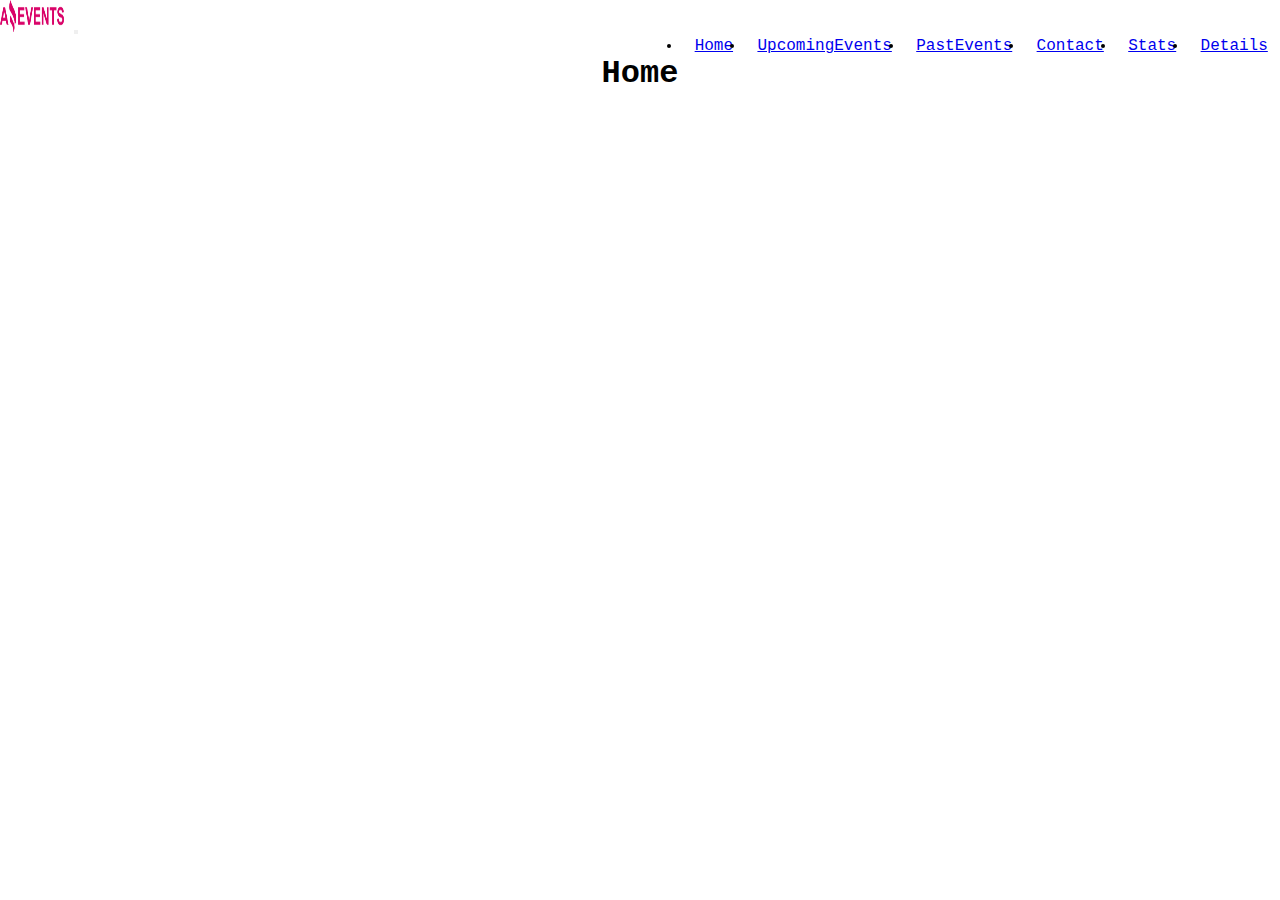
==== index.html @ 4511ca4f "first commit" ====
<!DOCTYPE html>
<html lang="en">
<head>
    <meta charset="UTF-8">
    <meta http-equiv="X-UA-Compatible" content="IE=edge">
    <meta name="viewport" content="width=device-width, initial-scale=1.0">
    <link href="https://cdn.jsdelivr.net/npm/bootstrap@5.2.3/dist/css/bootstrap.min.css" rel="stylesheet" integrity="sha384-rbsA2VBKQhggwzxH7pPCaAqO46MgnOM80zW1RWuH61DGLwZJEdK2Kadq2F9CUG65" crossorigin="anonymous">
    <link rel="stylesheet" href="./assets/Styles/style.css">
    <link rel="shortcut icon" href="./assets/Images/LogoAmazingEvents.png" type="image/x-icon">
    <title>Home</title>
</head>
<body>



<nav class="navbar navbar-expand-lg navbar-dark bg-dark" id="nav">
    <div class="container-fluid ms-1" >
      <a class="navbar-brand col-md-12 col-lg-4" href="#"><img id="logo" src="./assets/Images/LogoAmazingEvents.png" alt="logoAmazingEvents"></a>
      <button class="navbar-toggler" type="button" data-bs-toggle="collapse" data-bs-target="#navbarSupportedContent" aria-controls="navbarSupportedContent" aria-expanded="false" aria-label="Toggle navigation">
        <span class="navbar-toggler-icon"></span>
      </button>
      <div class="collapse navbar-collapse" id="navbarSupportedContent">
        <ul class="navbar-nav me-auto mb-2 mb-lg-0 col-lg-12">
          <li class="nav-item">
            <a class="nav-link active" aria-current="page" href="#">Home</a>
          </li>
          <li class="nav-item">
            <a class="nav-link" href="./UpcomingEvents.html">UpcomingEvents</a>
          </li>
          <li class="nav-item">
            <a class="nav-link" href="./PastEvents.html">PastEvents</a>
          </li>
          <li class="nav-item">
            <a class="nav-link" href="./Contact.html">Contact</a>
          </li>
          <li class="nav-item">
            <a class="nav-link" href="./Stats.html">Stats</a>
          </li>
          <li class="nav-item">
            <a class="nav-link" href="./Details.html">Details</a>
          </li>
        </ul>
      </div>
    </div>
  </nav>

<section>
    <h1>Home</h1>
</section>

<section>
  <form action="" method="get"></form>
</section>


    <script src="https://cdn.jsdelivr.net/npm/bootstrap@5.2.3/dist/js/bootstrap.bundle.min.js" integrity="sha384-kenU1KFdBIe4zVF0s0G1M5b4hcpxyD9F7jL+jjXkk+Q2h455rYXK/7HAuoJl+0I4" crossorigin="anonymous"></script>
</body>
</html>
---- assets/Styles/style.css ----
*{
    margin: 0;
    padding: 0;
    font-family:'Courier New', Courier, monospace;
}

#logo{
    width: 4rem;
    height: 2rem;
}

.navbar-nav{
    display: flex;
    justify-content: end !important;
}

ul a{
    margin: 0.7rem;
    border: 1px solid white;
}

h1{
    text-align: center;
}

#nav{
    border-bottom-left-radius: 0.4rem;
    border-bottom-right-radius: 0.4rem;
}
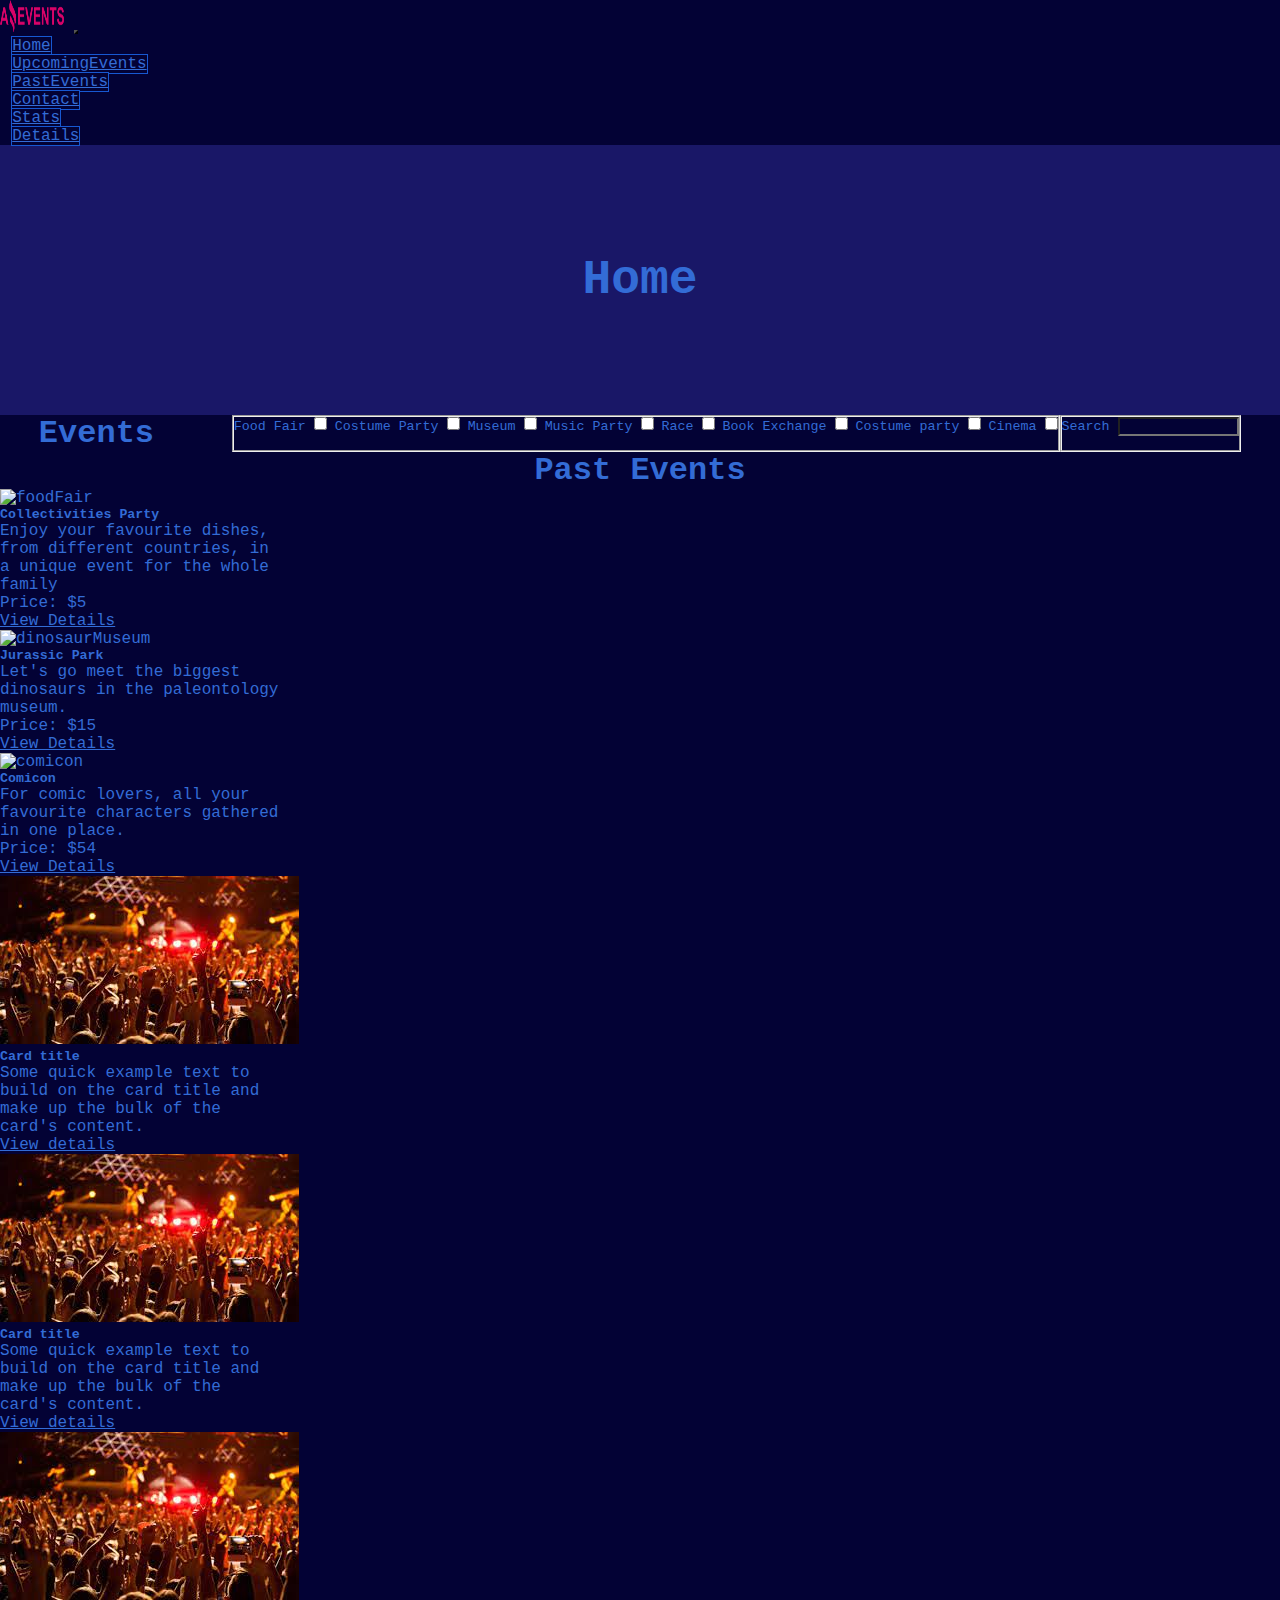
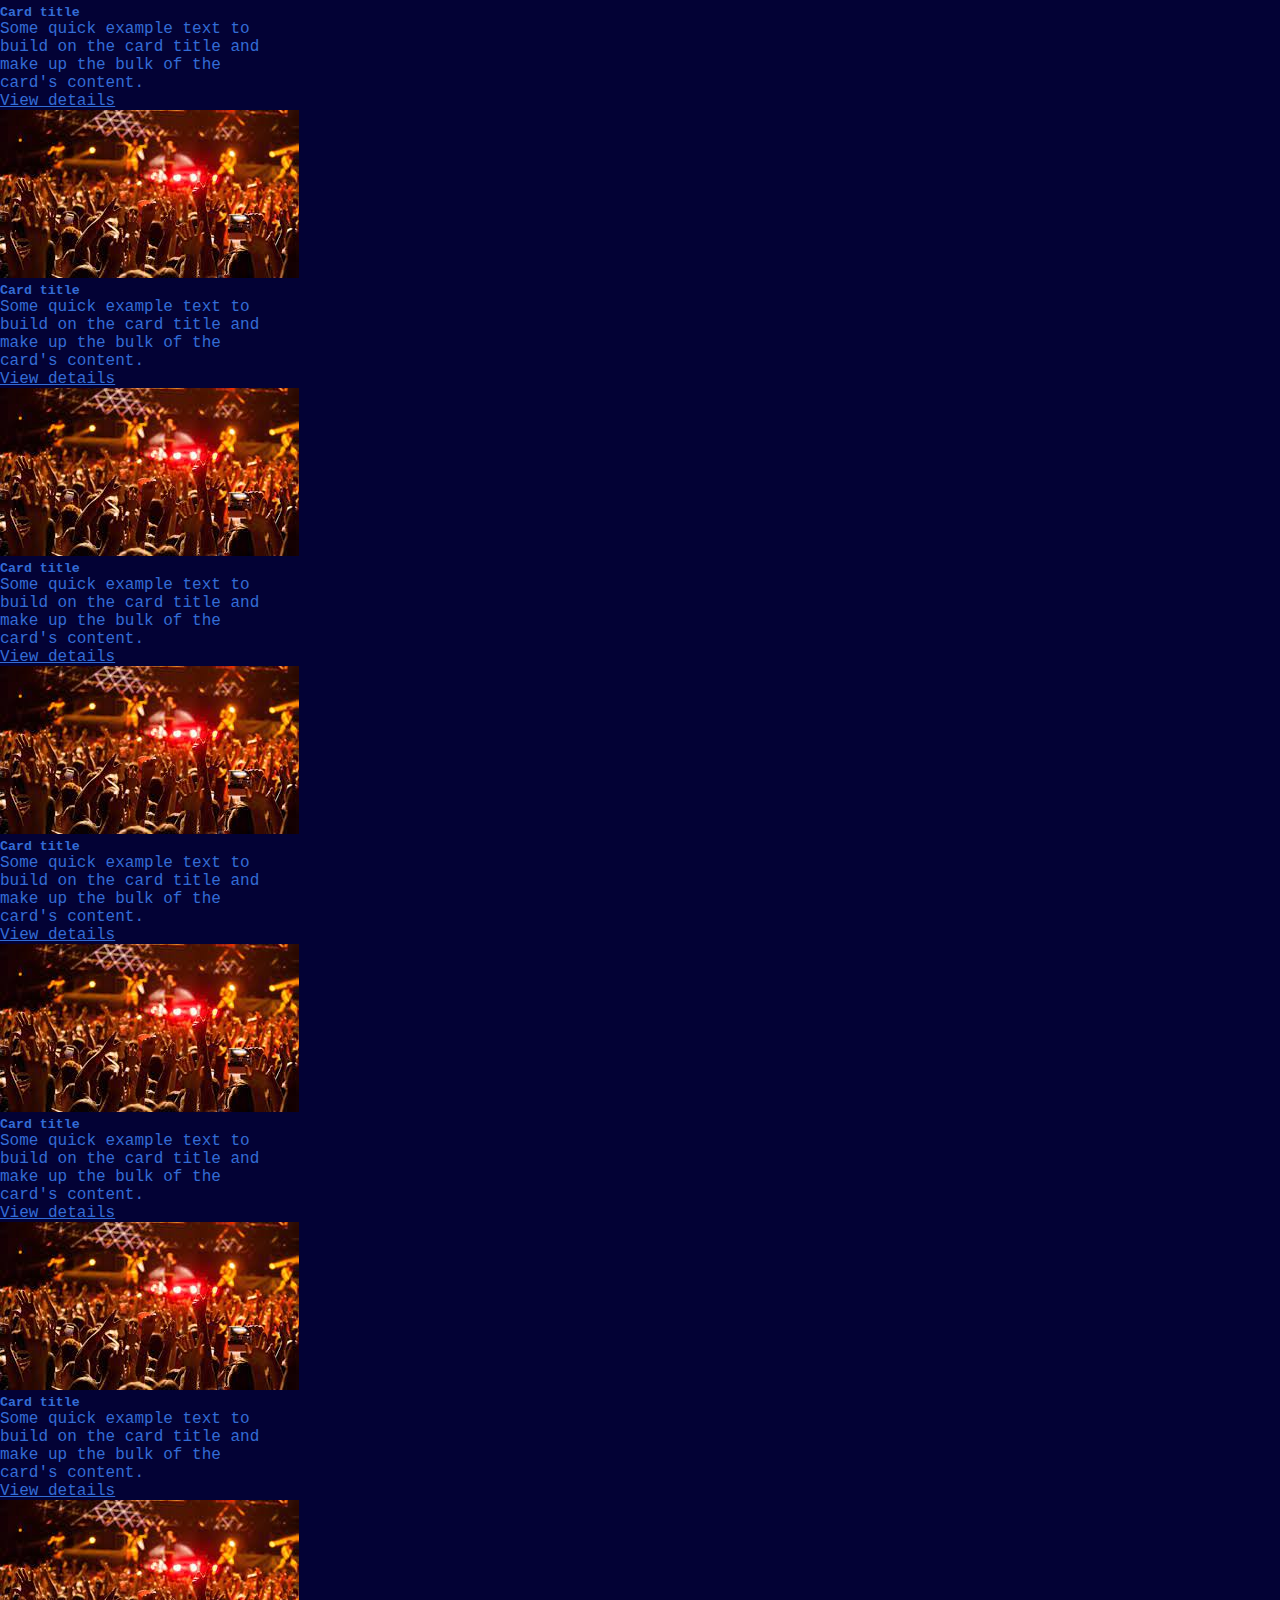
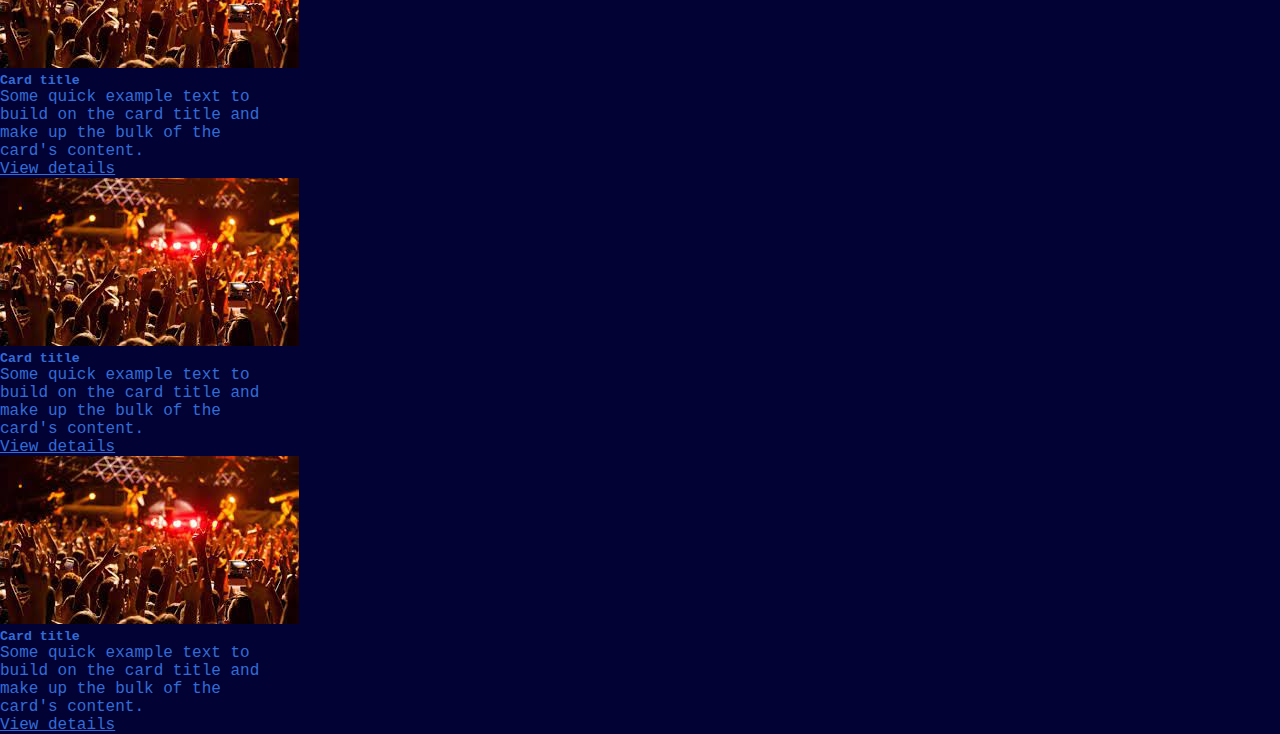
==== commit 71442dd7: "Home almost over" ====
--- a/index.html
+++ b/index.html
@@ -13,44 +13,220 @@
 
 
 
-<nav class="navbar navbar-expand-lg navbar-dark bg-dark" id="nav">
-    <div class="container-fluid ms-1" >
-      <a class="navbar-brand col-md-12 col-lg-4" href="#"><img id="logo" src="./assets/Images/LogoAmazingEvents.png" alt="logoAmazingEvents"></a>
+<nav class="navbar navbar-expand-lg navbar-dark">
+    <div class="container-fluid">
+      <a class="navbar-brand col-lg-3 col-xl-4" href="#"><img class="ms-5" id="logo" src="./assets/Images/LogoAmazingEvents.png" alt="logoAmazingEvents"></a>
       <button class="navbar-toggler" type="button" data-bs-toggle="collapse" data-bs-target="#navbarSupportedContent" aria-controls="navbarSupportedContent" aria-expanded="false" aria-label="Toggle navigation">
         <span class="navbar-toggler-icon"></span>
       </button>
-      <div class="collapse navbar-collapse" id="navbarSupportedContent">
+      <div class="collapse navbar-collapse ms-5" id="navbarSupportedContent">
         <ul class="navbar-nav me-auto mb-2 mb-lg-0 col-lg-12">
           <li class="nav-item">
-            <a class="nav-link active" aria-current="page" href="#">Home</a>
-          </li>
-          <li class="nav-item">
-            <a class="nav-link" href="./UpcomingEvents.html">UpcomingEvents</a>
-          </li>
-          <li class="nav-item">
-            <a class="nav-link" href="./PastEvents.html">PastEvents</a>
-          </li>
-          <li class="nav-item">
-            <a class="nav-link" href="./Contact.html">Contact</a>
-          </li>
-          <li class="nav-item">
-            <a class="nav-link" href="./Stats.html">Stats</a>
-          </li>
-          <li class="nav-item">
-            <a class="nav-link" href="./Details.html">Details</a>
+            <a class="nav-link active  text-primary" aria-current="page" href="#">Home</a>
+          </li>
+          <li class="nav-item">
+            <a class="nav-link text-primary" href="./UpcomingEvents.html">UpcomingEvents</a>
+          </li>
+          <li class="nav-item">
+            <a class="nav-link text-primary" href="./PastEvents.html">PastEvents</a>
+          </li>
+          <li class="nav-item">
+            <a class="nav-link text-primary" href="./Contact.html">Contact</a>
+          </li>
+          <li class="nav-item">
+            <a class="nav-link text-primary" href="./Stats.html">Stats</a>
+          </li>
+          <li class="nav-item">
+            <a class="nav-link text-primary" href="./Details.html">Details</a>
           </li>
         </ul>
       </div>
     </div>
   </nav>
 
+  <main>
 <section>
     <h1>Home</h1>
 </section>
 
-<section>
-  <form action="" method="get"></form>
+<article class="mt-4">
+  <h2>Events</h2>
+  <form class="mt-2" action="none" method="get">
+    <fieldset class="me-5">
+      <label >
+        Food Fair
+        <input class="border-primary" type="checkbox">
+      </label>
+    <label >
+      Costume Party
+      <input class="border-primary" type="checkbox">
+    </label>
+    <label >
+      Museum
+      <input class="border-primary" type="checkbox">
+    </label>
+    <label >
+      Music Party
+      <input class="border-primary" type="checkbox">
+    </label>
+    <label >
+      Race
+      <input class="border-primary" type="checkbox">
+    </label>
+    <label>
+      Book Exchange
+      <input class="border-primary" type="checkbox">
+    </label>
+    <label>
+      Costume party
+      <input class="border-primary" type="checkbox">
+    </label>
+    <label>
+      Cinema
+      <input class="border-primary" type="checkbox">
+    </label>
+  </fieldset>
+  <fieldset>
+    <label> Search
+      <input class="border-primary" type="search" id="search">
+    </label>
+  </fieldset>
+  </form>
+</article>
+
+<section class="mt-5">
+  <h2>Past Events</h2>
+  <div class="container-fluid d-flex mt-3 justify-content-around flex-wrap">
+  <div class="card bg-dark mt-2 border-primary" style="width: 18rem;">
+    <img src="https://i.postimg.cc/Fs03hQDt/Collectivities-Party.jpg" class="card-img-top" alt="foodFair">
+    <div class="card-body d-flex flex-column justify-content-end">
+      <h5 class="card-title">Collectivities Party</h5>
+      <p class="card-text">Enjoy your favourite dishes, from different countries, in a unique event for the whole family</p>
+      <p>Price: $5</p>
+      <a href="./PastEvents.html" class="btn btn-primary text-primary" id="button">View Details</a>
+    </div>
+  </div>
+  <div class="card bg-dark mt-2 border-primary" style="width: 18rem;">
+    <img src="https://i.postimg.cc/GmHRkbNV/Jurassic-Park.jpg" class="card-img-top" alt="dinosaurMuseum">
+    <div class="card-body d-flex flex-column justify-content-end">
+      <h5 class="card-title">Jurassic Park</h5>
+      <p class="card-text">Let's go meet the biggest dinosaurs in the paleontology museum.</p>
+      <p>Price: $15</p>
+      <a href="./PastEvents.html" class="btn btn-primary  text-primary" id="button">View Details</a>
+    </div>
+  </div>
+  <div class="card bg-dark mt-2 border-primary" style="width: 18rem;">
+    <img src="https://i.postimg.cc/KYD0jMf2/comicon.jpg" class="card-img-top" alt="comicon">
+    <div class="card-body d-flex flex-column justify-content-evenly">
+      <h5 class="card-title">Comicon</h5>
+      <p class="card-text">For comic lovers, all your favourite characters gathered in one place.</p>
+      <p>Price: $54</p>
+      <a href="#" class="btn btn-primary text-primary" id="button">View Details</a>
+    </div>
+  </div> 
+</div>
+
+<div class="container-fluid d-flex justify-content-around flex-wrap">
+  <div class="card bg-dark mt-2 border-primary d-flex flex-column justify-content-evenly" style="width: 18rem;">
+    <img src="./assets/Images/Concierto de musica1.jpg" class="card-img-top" alt="musicConcert">
+    <div class="card-body">
+      <h5 class="card-title">Card title</h5>
+      <p class="card-text">Some quick example text to build on the card title and make up the bulk of the card's content.</p>
+      <a href="#" class="btn btn-primary text-primary" id="button">View details</a>
+    </div>
+  </div>
+  <div class="card bg-dark mt-2 border-primary d-flex flex-column justify-content-evenly" style="width: 18rem;">
+    <img src="./assets/Images/Concierto de musica1.jpg" class="card-img-top" alt="musicConcert">
+    <div class="card-body">
+      <h5 class="card-title">Card title</h5>
+      <p class="card-text">Some quick example text to build on the card title and make up the bulk of the card's content.</p>
+      <a href="#" class="btn btn-primary text-primary" id="button">View details</a>
+    </div>
+  </div> 
+  <div class="card bg-dark mt-2 border-primary d-flex flex-column justify-content-evenly" style="width: 18rem;">
+    <img src="./assets/Images/Concierto de musica1.jpg" class="card-img-top" alt="musicConcert">
+    <div class="card-body">
+      <h5 class="card-title">Card title</h5>
+      <p class="card-text">Some quick example text to build on the card title and make up the bulk of the card's content.</p>
+      <a href="#" class="btn btn-primary text-primary" id="button">View details</a>
+    </div>
+  </div> 
+</div>
+
+<div class="container-fluid d-flex justify-content-around flex-wrap">
+  <div class="card bg-dark mt-2 border-primary d-flex flex-column justify-content-evenly" style="width: 18rem;">
+    <img src="./assets/Images/Concierto de musica1.jpg" class="card-img-top" alt="musicConcert">
+    <div class="card-body">
+      <h5 class="card-title">Card title</h5>
+      <p class="card-text">Some quick example text to build on the card title and make up the bulk of the card's content.</p>
+      <a href="#" class="btn btn-primary text-primary" id="button">View details</a>
+    </div>
+  </div>
+  <div class="card bg-dark mt-2 border-primary d-flex flex-column justify-content-evenly" style="width: 18rem;">
+    <img src="./assets/Images/Concierto de musica1.jpg" class="card-img-top" alt="musicConcert">
+    <div class="card-body">
+      <h5 class="card-title">Card title</h5>
+      <p class="card-text">Some quick example text to build on the card title and make up the bulk of the card's content.</p>
+      <a href="#" class="btn btn-primary text-primary" id="button">View details</a>
+    </div>
+  </div>
+  <div class="card bg-dark mt-2 border-primary d-flex flex-column justify-content-evenly" style="width: 18rem;">
+    <img src="./assets/Images/Concierto de musica1.jpg" class="card-img-top" alt="musicConcert">
+    <div class="card-body">
+      <h5 class="card-title">Card title</h5>
+      <p class="card-text">Some quick example text to build on the card title and make up the bulk of the card's content.</p>
+      <a href="#" class="btn btn-primary text-primary" id="button">View details</a>
+    </div>
+  </div> 
+</div>
+
+<div class="container-fluid d-flex justify-content-around flex-wrap">
+  <div class="card bg-dark mt-2 border-primary d-flex flex-column justify-content-evenly" style="width: 18rem;">
+    <img src="./assets/Images/Concierto de musica1.jpg" class="card-img-top" alt="musicConcert">
+    <div class="card-body">
+      <h5 class="card-title">Card title</h5>
+      <p class="card-text">Some quick example text to build on the card title and make up the bulk of the card's content.</p>
+      <a href="#" class="btn btn-primary text-primary" id="button">View details</a>
+    </div>
+  </div> 
+  <div class="card bg-dark mt-2 border-primary d-flex flex-column justify-content-evenly" style="width: 18rem;">
+    <img src="./assets/Images/Concierto de musica1.jpg" class="card-img-top" alt="musicConcert">
+    <div class="card-body">
+      <h5 class="card-title">Card title</h5>
+      <p class="card-text">Some quick example text to build on the card title and make up the bulk of the card's content.</p>
+      <a href="#" class="btn btn-primary text-primary" id="button">View details</a>
+    </div>
+  </div> 
+  <div class="card bg-dark mt-2 border-primary d-flex flex-column justify-content-evenly" style="width: 18rem;">
+    <img src="./assets/Images/Concierto de musica1.jpg" class="card-img-top" alt="musicConcert">
+    <div class="card-body">
+      <h5 class="card-title">Card title</h5>
+      <p class="card-text">Some quick example text to build on the card title and make up the bulk of the card's content.</p>
+      <a href="#" class="btn btn-primary text-primary" id="button">View details</a>
+    </div>
+  </div> 
+</div>
+
+<div class="container-fluid d-flex mt-3 justify-content-around flex-wrap">
+  <div class="card bg-dark mt-2 border-primary d-flex flex-column justify-content-evenly" style="width: 18rem;">
+    <img src="./assets/Images/Concierto de musica1.jpg" class="card-img-top" alt="musicConcert">
+    <div class="card-body">
+      <h5 class="card-title">Card title</h5>
+      <p class="card-text">Some quick example text to build on the card title and make up the bulk of the card's content.</p>
+      <a href="#" class="btn btn-primary text-primary" id="button">View details</a>
+    </div>
+  </div>
+  <div class="card bg-dark mt-2 border-primary d-flex flex-column justify-content-evenly" style="width: 18rem;">
+    <img src="./assets/Images/Concierto de musica1.jpg" class="card-img-top" alt="musicConcert">
+    <div class="card-body">
+      <h5 class="card-title">Card title</h5>
+      <p class="card-text">Some quick example text to build on the card title and make up the bulk of the card's content.</p>
+      <a href="#" class="btn btn-primary text-primary" id="button">View details</a>
+    </div>
+  </div> 
+</div>
 </section>
+</main>
 
 
     <script src="https://cdn.jsdelivr.net/npm/bootstrap@5.2.3/dist/js/bootstrap.bundle.min.js" integrity="sha384-kenU1KFdBIe4zVF0s0G1M5b4hcpxyD9F7jL+jjXkk+Q2h455rYXK/7HAuoJl+0I4" crossorigin="anonymous"></script>
--- a/assets/Styles/style.css
+++ b/assets/Styles/style.css
@@ -2,6 +2,8 @@
     margin: 0;
     padding: 0;
     font-family:'Courier New', Courier, monospace;
+    color: rgb(51, 108, 214);
+    background-color: #030235;
 }
 
 #logo{
@@ -9,21 +11,43 @@
     height: 2rem;
 }
 
-.navbar-nav{
-    display: flex;
-    justify-content: end !important;
-}
-
 ul a{
     margin: 0.7rem;
-    border: 1px solid white;
+    border: 1px solid rgb(23, 88, 210);
 }
 
 h1{
+    display: flex;
+    align-items: center;
+    justify-content: center;
+    background-color: #191767;
+    height: 30vh;
+    color: rgb(51, 108, 214);
+    font-size: 3rem;
+}
+
+h2{
+    font-size: 2rem;
     text-align: center;
 }
 
-#nav{
-    border-bottom-left-radius: 0.4rem;
-    border-bottom-right-radius: 0.4rem;
+#search{
+    width: 9.5vw;
+}
+
+form{
+    display: flex;
+    justify-content: center;
+    font-size:smaller;
+}
+
+article{
+    display: flex;
+    flex-direction: row;
+    flex-wrap: wrap;
+    justify-content: space-around;
+}
+
+#button{
+    background-color:#030235 ;
 }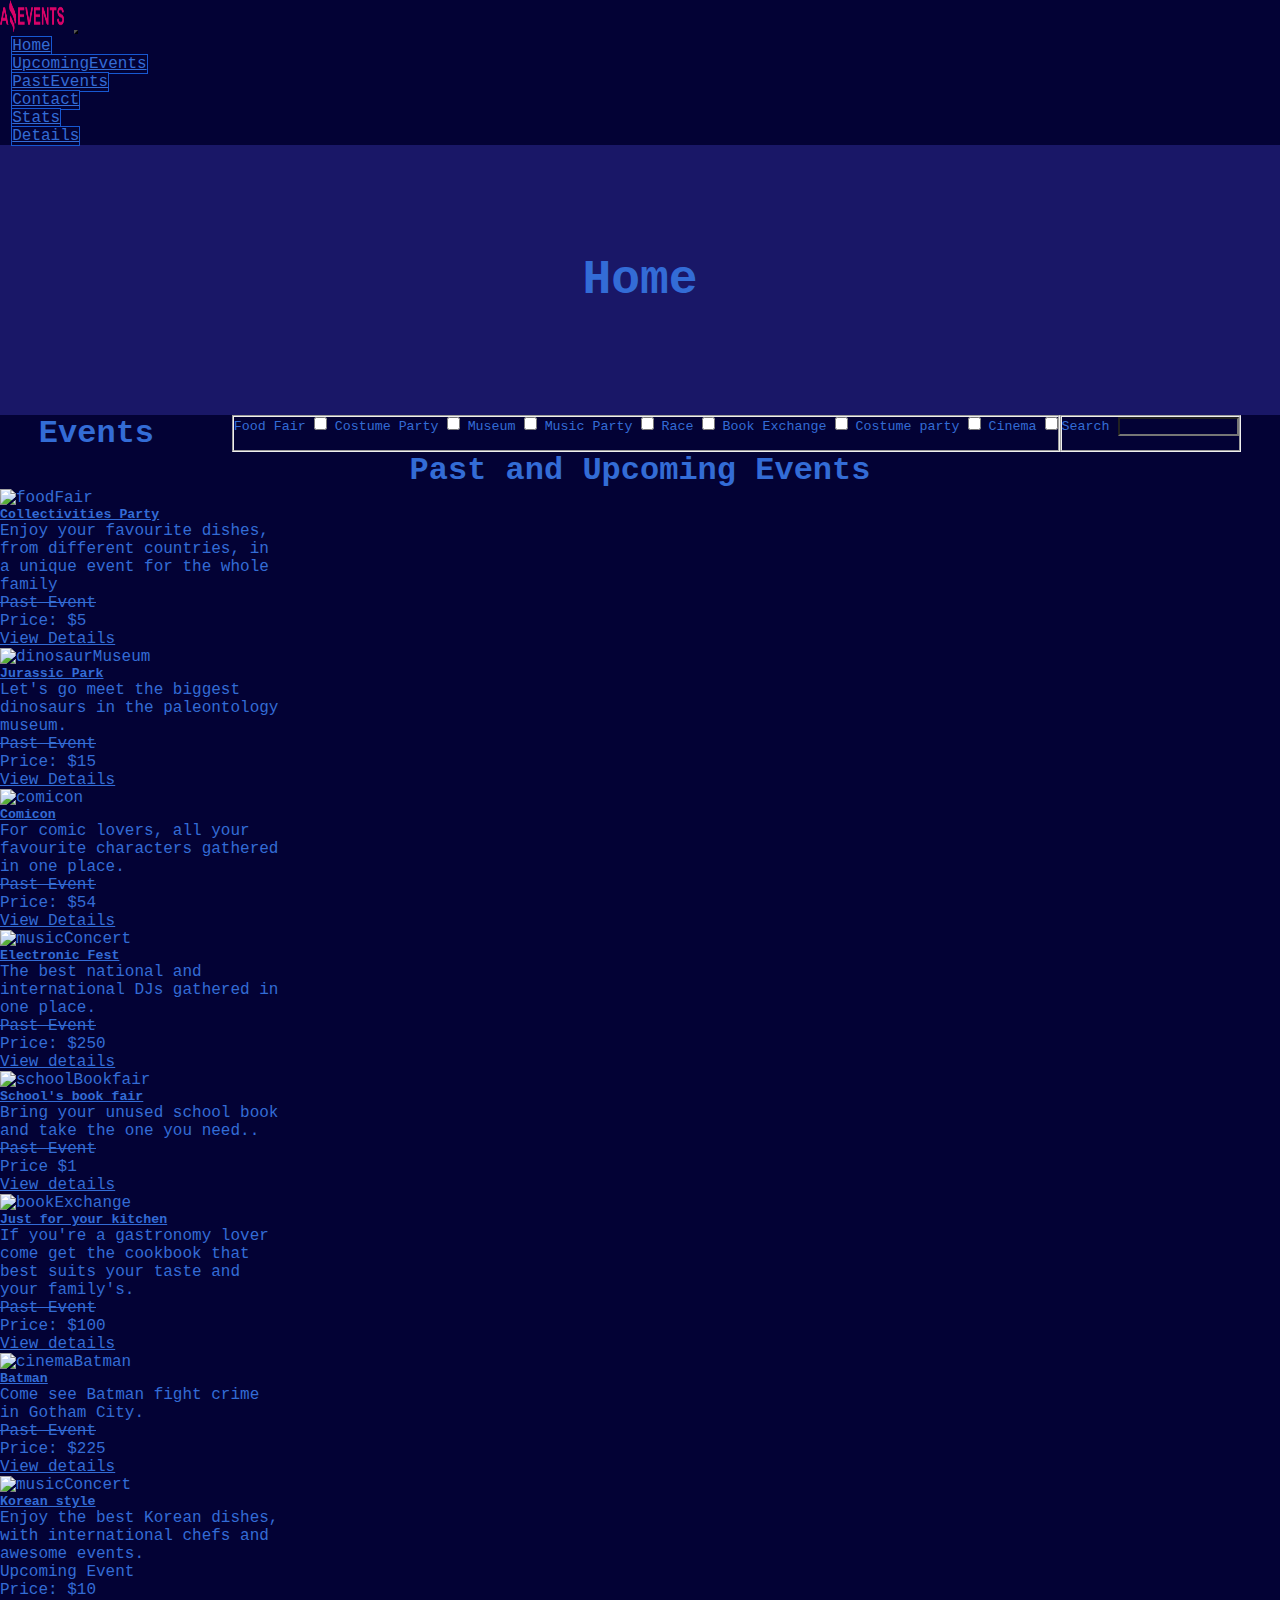
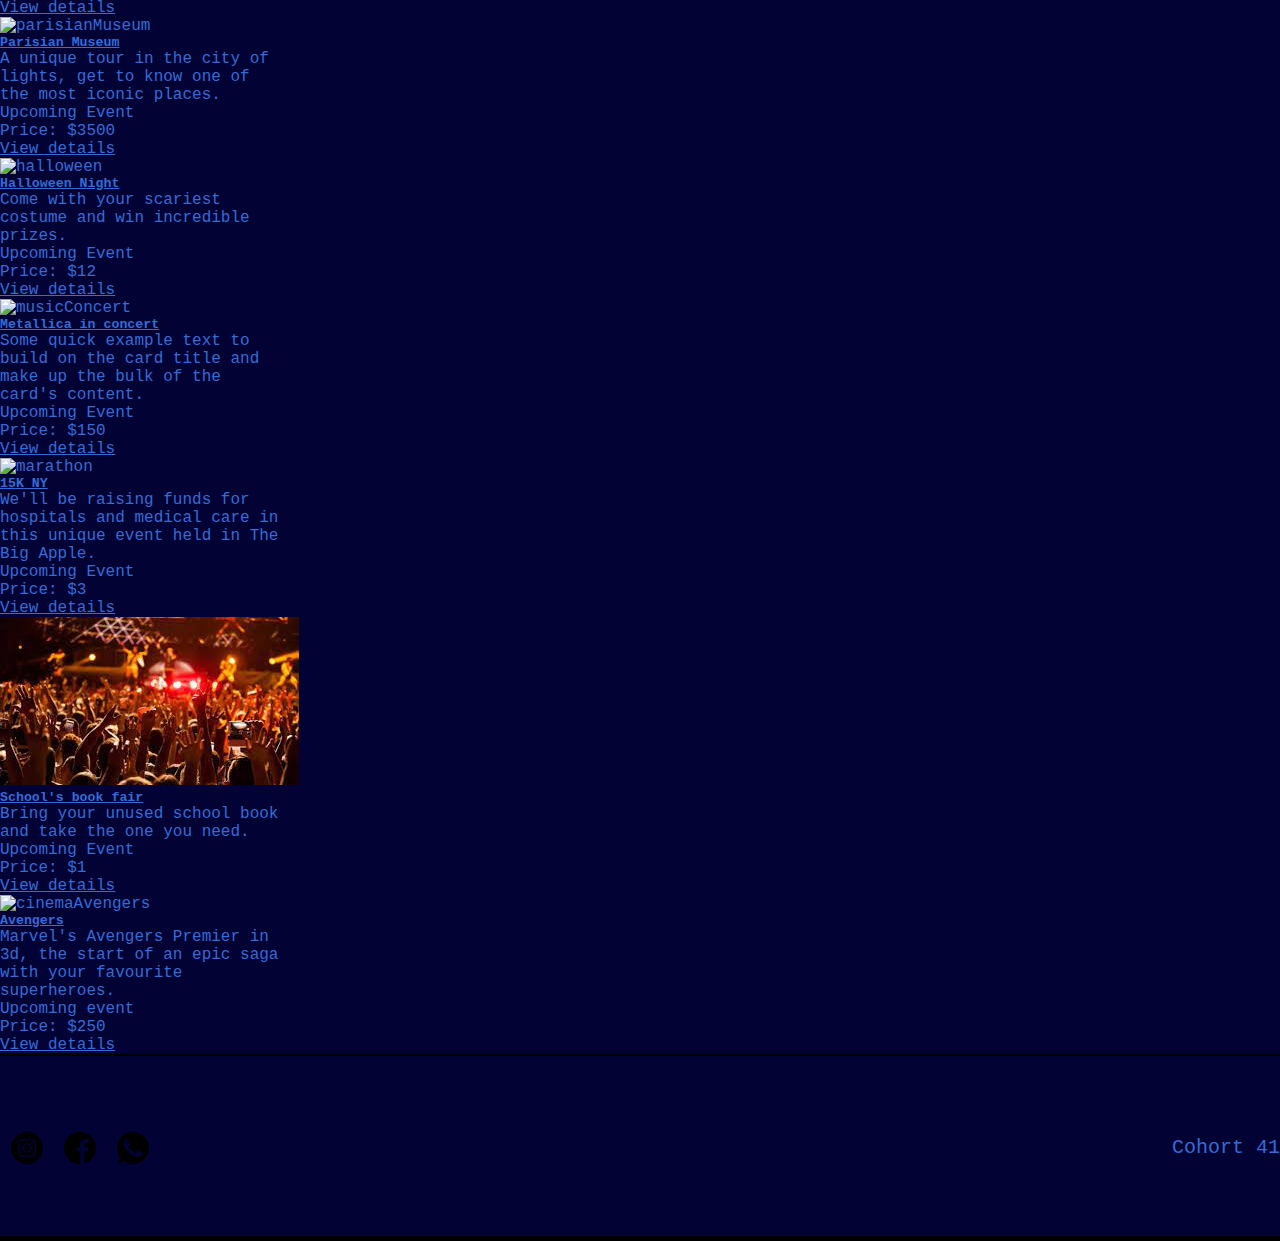
==== commit 9828d180: "home terminado" ====
--- a/index.html
+++ b/index.html
@@ -95,13 +95,14 @@
 </article>
 
 <section class="mt-5">
-  <h2>Past Events</h2>
+  <h2>Past and Upcoming Events</h2>
   <div class="container-fluid d-flex mt-3 justify-content-around flex-wrap">
   <div class="card bg-dark mt-2 border-primary" style="width: 18rem;">
     <img src="https://i.postimg.cc/Fs03hQDt/Collectivities-Party.jpg" class="card-img-top" alt="foodFair">
     <div class="card-body d-flex flex-column justify-content-end">
       <h5 class="card-title">Collectivities Party</h5>
       <p class="card-text">Enjoy your favourite dishes, from different countries, in a unique event for the whole family</p>
+      <p class="pastEvent">Past Event</p>
       <p>Price: $5</p>
       <a href="./PastEvents.html" class="btn btn-primary text-primary" id="button">View Details</a>
     </div>
@@ -111,6 +112,7 @@
     <div class="card-body d-flex flex-column justify-content-end">
       <h5 class="card-title">Jurassic Park</h5>
       <p class="card-text">Let's go meet the biggest dinosaurs in the paleontology museum.</p>
+      <p class="pastEvent">Past Event</p>
       <p>Price: $15</p>
       <a href="./PastEvents.html" class="btn btn-primary  text-primary" id="button">View Details</a>
     </div>
@@ -120,113 +122,149 @@
     <div class="card-body d-flex flex-column justify-content-evenly">
       <h5 class="card-title">Comicon</h5>
       <p class="card-text">For comic lovers, all your favourite characters gathered in one place.</p>
+      <p class="pastEvent">Past Event</p>
       <p>Price: $54</p>
-      <a href="#" class="btn btn-primary text-primary" id="button">View Details</a>
-    </div>
-  </div> 
-</div>
-
-<div class="container-fluid d-flex justify-content-around flex-wrap">
-  <div class="card bg-dark mt-2 border-primary d-flex flex-column justify-content-evenly" style="width: 18rem;">
+      <a href="./PastEvents.html" class="btn btn-primary text-primary" id="button">View Details</a>
+    </div>
+  </div> 
+</div>
+
+<div class="container-fluid mt-3 d-flex justify-content-around flex-wrap">
+  <div class="card bg-dark mt-2 border-primary d-flex flex-column justify-content-evenly" style="width: 18rem;">
+    <img src="https://i.postimg.cc/KvsSK8cj/Electronic-Fest.jpg" class="card-img-top" alt="musicConcert">
+    <div class="card-body">
+      <h5 class="card-title">Electronic Fest</h5>
+      <p class="card-text">The best national and international DJs gathered in one place.</p>
+      <p class="pastEvent">Past Event</p>
+      <p>Price: $250</p>
+      <a href="./PastEvents.html" class="btn btn-primary text-primary" id="button">View details</a>
+    </div>
+  </div>
+  <div class="card bg-dark mt-2 border-primary d-flex flex-column justify-content-evenly" style="width: 18rem;">
+    <img src="https://i.postimg.cc/Sst763n6/book1.jpg" class="card-img-top" alt="schoolBookfair">
+    <div class="card-body">
+      <h5 class="card-title">School's book fair</h5>
+      <p class="card-text">Bring your unused school book and take the one you need..</p>
+      <p class="pastEvent">Past Event</p>
+      <p>Price $1</p>
+      <a href="./PastEvents.html" class="btn btn-primary text-primary" id="button">View details</a>
+    </div>
+  </div> 
+  <div class="card bg-dark mt-2 border-primary d-flex flex-column justify-content-evenly" style="width: 18rem;">
+    <img src="https://i.postimg.cc/05FhxHVK/book4.jpg" class="card-img-top" alt="bookExchange">
+    <div class="card-body">
+      <h5 class="card-title">Just for your kitchen</h5>
+      <p class="card-text">If you're a gastronomy lover come get the cookbook that best suits your taste and your family's.</p>
+      <p class="pastEvent">Past Event</p>
+      <p>Price: $100</p>
+      <a href="./PastEvents.html" class="btn btn-primary text-primary" id="button">View details</a>
+    </div>
+  </div> 
+</div>
+
+<div class="container-fluid d-flex mt-3 justify-content-around flex-wrap">
+  <div class="card bg-dark mt-2 border-primary d-flex flex-column justify-content-evenly" style="width: 18rem;">
+    <img src="https://i.postimg.cc/vH52y81C/cinema4.jpg" class="card-img-top" alt="cinemaBatman">
+    <div class="card-body">
+      <h5 class="card-title">Batman</h5>
+      <p class="card-text">Come see Batman fight crime in Gotham City.</p>
+      <p class="pastEvent">Past Event</p>
+      <p>
+        Price: $225
+      </p>
+      <a href="./PastEvents.html" class="btn btn-primary text-primary" id="button">View details</a>
+    </div>
+  </div>
+  <div class="card bg-dark mt-2 border-primary d-flex flex-column justify-content-evenly" style="width: 18rem;">
+    <img src="https://i.postimg.cc/ZmD3Xf57/Korean-style.jpg" class="card-img-top" alt="musicConcert">
+    <div class="card-body">
+      <h5 class="card-title">Korean style</h5>
+      <p class="card-text">Enjoy the best Korean dishes, with international chefs and awesome events.</p>
+      <p class="upcomingEvent">Upcoming Event</p>
+      <p>Price: $10</p>
+      <a href="./UpcomingEvents.html" class="btn btn-primary text-primary" id="button">View details</a>
+    </div>
+  </div>
+  <div class="card bg-dark mt-2 border-primary d-flex flex-column justify-content-evenly" style="width: 18rem;">
+    <img src="https://i.postimg.cc/c4C2zXm8/Parisian-Museum.jpg" class="card-img-top" alt="parisianMuseum">
+    <div class="card-body">
+      <h5 class="card-title">Parisian Museum</h5>
+      <p class="card-text">A unique tour in the city of lights, get to know one of the most iconic places.</p>
+      <p class="upcomingEvent">Upcoming Event</p>
+      <p>Price: $3500</p>
+      <a href="./UpcomingEvents.html" class="btn btn-primary text-primary" id="button">View details</a>
+    </div>
+  </div> 
+</div>
+
+<div class="container-fluid mt-3 d-flex justify-content-around flex-wrap">
+  <div class="card bg-dark mt-2 border-primary d-flex flex-column justify-content-evenly" style="width: 18rem;">
+    <img src="https://i.postimg.cc/RZ9fH4Pr/halloween.jpg" class="card-img-top" alt="halloween">
+    <div class="card-body">
+      <h5 class="card-title">Halloween Night</h5>
+      <p class="card-text">Come with your scariest costume and win incredible prizes.</p>
+      <p class="upcomingEvent">Upcoming Event</p>
+      <p>Price: $12</p>
+      <a href="./UpcomingEvents.html" class="btn btn-primary text-primary" id="button">View details</a>
+    </div>
+  </div> 
+  <div class="card bg-dark mt-2 border-primary d-flex flex-column justify-content-evenly" style="width: 18rem;">
+    <img src="https://i.postimg.cc/PrMJ0ZMc/Metallica-in-concert.jpg" class="metallica" alt="musicConcert">
+    <div class="card-body">
+      <h5 class="card-title">Metallica in concert</h5>
+      <p class="card-text">Some quick example text to build on the card title and make up the bulk of the card's content.</p>
+      <p class="upcomingEvent">Upcoming Event</p>
+      <p>Price: $150</p>
+      <a href="./UpcomingEvents.html" class="btn btn-primary text-primary" id="button">View details</a>
+    </div>
+  </div> 
+  <div class="card bg-dark mt-2 border-primary d-flex flex-column justify-content-evenly" style="width: 18rem;">
+    <img src="https://i.postimg.cc/zv67r65z/15kny.jpg" class="card-img-top" alt="marathon">
+    <div class="card-body">
+      <h5 class="card-title">15K NY</h5>
+      <p class="card-text">We'll be raising funds for hospitals and medical care in this unique event held in The Big Apple.</p>
+      <p class="upcomingEvent">Upcoming Event</p>
+      <p>Price: $3</p>
+      <a href="./UpcomingEvents.html" class="btn btn-primary text-primary" id="button">View details</a>
+    </div>
+  </div> 
+</div>
+
+<div class="container-fluid d-flex mt-3 justify-content-around flex-wrap">
+  <div class="card bg-dark mt-2 mb-5 border-primary d-flex flex-column justify-content-evenly" style="width: 18rem;">
     <img src="./assets/Images/Concierto de musica1.jpg" class="card-img-top" alt="musicConcert">
     <div class="card-body">
-      <h5 class="card-title">Card title</h5>
-      <p class="card-text">Some quick example text to build on the card title and make up the bulk of the card's content.</p>
-      <a href="#" class="btn btn-primary text-primary" id="button">View details</a>
-    </div>
-  </div>
-  <div class="card bg-dark mt-2 border-primary d-flex flex-column justify-content-evenly" style="width: 18rem;">
-    <img src="./assets/Images/Concierto de musica1.jpg" class="card-img-top" alt="musicConcert">
-    <div class="card-body">
-      <h5 class="card-title">Card title</h5>
-      <p class="card-text">Some quick example text to build on the card title and make up the bulk of the card's content.</p>
-      <a href="#" class="btn btn-primary text-primary" id="button">View details</a>
-    </div>
-  </div> 
-  <div class="card bg-dark mt-2 border-primary d-flex flex-column justify-content-evenly" style="width: 18rem;">
-    <img src="./assets/Images/Concierto de musica1.jpg" class="card-img-top" alt="musicConcert">
-    <div class="card-body">
-      <h5 class="card-title">Card title</h5>
-      <p class="card-text">Some quick example text to build on the card title and make up the bulk of the card's content.</p>
-      <a href="#" class="btn btn-primary text-primary" id="button">View details</a>
-    </div>
-  </div> 
-</div>
-
-<div class="container-fluid d-flex justify-content-around flex-wrap">
-  <div class="card bg-dark mt-2 border-primary d-flex flex-column justify-content-evenly" style="width: 18rem;">
-    <img src="./assets/Images/Concierto de musica1.jpg" class="card-img-top" alt="musicConcert">
-    <div class="card-body">
-      <h5 class="card-title">Card title</h5>
-      <p class="card-text">Some quick example text to build on the card title and make up the bulk of the card's content.</p>
-      <a href="#" class="btn btn-primary text-primary" id="button">View details</a>
-    </div>
-  </div>
-  <div class="card bg-dark mt-2 border-primary d-flex flex-column justify-content-evenly" style="width: 18rem;">
-    <img src="./assets/Images/Concierto de musica1.jpg" class="card-img-top" alt="musicConcert">
-    <div class="card-body">
-      <h5 class="card-title">Card title</h5>
-      <p class="card-text">Some quick example text to build on the card title and make up the bulk of the card's content.</p>
-      <a href="#" class="btn btn-primary text-primary" id="button">View details</a>
-    </div>
-  </div>
-  <div class="card bg-dark mt-2 border-primary d-flex flex-column justify-content-evenly" style="width: 18rem;">
-    <img src="./assets/Images/Concierto de musica1.jpg" class="card-img-top" alt="musicConcert">
-    <div class="card-body">
-      <h5 class="card-title">Card title</h5>
-      <p class="card-text">Some quick example text to build on the card title and make up the bulk of the card's content.</p>
-      <a href="#" class="btn btn-primary text-primary" id="button">View details</a>
-    </div>
-  </div> 
-</div>
-
-<div class="container-fluid d-flex justify-content-around flex-wrap">
-  <div class="card bg-dark mt-2 border-primary d-flex flex-column justify-content-evenly" style="width: 18rem;">
-    <img src="./assets/Images/Concierto de musica1.jpg" class="card-img-top" alt="musicConcert">
-    <div class="card-body">
-      <h5 class="card-title">Card title</h5>
-      <p class="card-text">Some quick example text to build on the card title and make up the bulk of the card's content.</p>
-      <a href="#" class="btn btn-primary text-primary" id="button">View details</a>
-    </div>
-  </div> 
-  <div class="card bg-dark mt-2 border-primary d-flex flex-column justify-content-evenly" style="width: 18rem;">
-    <img src="./assets/Images/Concierto de musica1.jpg" class="card-img-top" alt="musicConcert">
-    <div class="card-body">
-      <h5 class="card-title">Card title</h5>
-      <p class="card-text">Some quick example text to build on the card title and make up the bulk of the card's content.</p>
-      <a href="#" class="btn btn-primary text-primary" id="button">View details</a>
-    </div>
-  </div> 
-  <div class="card bg-dark mt-2 border-primary d-flex flex-column justify-content-evenly" style="width: 18rem;">
-    <img src="./assets/Images/Concierto de musica1.jpg" class="card-img-top" alt="musicConcert">
-    <div class="card-body">
-      <h5 class="card-title">Card title</h5>
-      <p class="card-text">Some quick example text to build on the card title and make up the bulk of the card's content.</p>
-      <a href="#" class="btn btn-primary text-primary" id="button">View details</a>
-    </div>
-  </div> 
-</div>
-
-<div class="container-fluid d-flex mt-3 justify-content-around flex-wrap">
-  <div class="card bg-dark mt-2 border-primary d-flex flex-column justify-content-evenly" style="width: 18rem;">
-    <img src="./assets/Images/Concierto de musica1.jpg" class="card-img-top" alt="musicConcert">
-    <div class="card-body">
-      <h5 class="card-title">Card title</h5>
-      <p class="card-text">Some quick example text to build on the card title and make up the bulk of the card's content.</p>
-      <a href="#" class="btn btn-primary text-primary" id="button">View details</a>
-    </div>
-  </div>
-  <div class="card bg-dark mt-2 border-primary d-flex flex-column justify-content-evenly" style="width: 18rem;">
-    <img src="./assets/Images/Concierto de musica1.jpg" class="card-img-top" alt="musicConcert">
-    <div class="card-body">
-      <h5 class="card-title">Card title</h5>
-      <p class="card-text">Some quick example text to build on the card title and make up the bulk of the card's content.</p>
+      <h5 class="card-title">School's book fair</h5>
+      <p class="card-text">Bring your unused school book and take the one you need.</p>
+      <p class="upcomingEvent">Upcoming Event</p>
+      <p>Price: $1</p>
+      <a href="./UpcomingEvents.html" class="btn btn-primary text-primary" id="button">View details</a>
+    </div>
+  </div>
+  <div class="card bg-dark mt-2 mb-5 border-primary d-flex flex-column justify-content-evenly" style="width: 18rem;">
+    <img src="https://i.postimg.cc/T3C92KTN/scale.jpg" class="card-img-top" alt="cinemaAvengers">
+    <div class="card-body">
+      <h5 class="card-title">Avengers</h5>
+      <p class="card-text">Marvel's Avengers Premier in 3d, the start of an epic saga with your favourite superheroes.</p>
+      <p class="upcomingEvent">Upcoming event</p>
+      <p>Price: $250</p>
       <a href="#" class="btn btn-primary text-primary" id="button">View details</a>
     </div>
   </div> 
 </div>
 </section>
 </main>
+
+<footer>
+  <div class="div-footer div-footer1">
+  <img class="socialNetwork" src="./assets/Images/instagram.png" alt="instagram">
+  <img class="socialNetwork" src="./assets/Images/facebook.png" alt="facebook">
+  <img class="socialNetwork" src="./assets/Images/whatsapp.png" alt="whatsapp">
+</div>
+<div class="div-footer div-footer2">
+  <p id="p-footer">Cohort 41</p>
+</div>
+</footer>
 
 
     <script src="https://cdn.jsdelivr.net/npm/bootstrap@5.2.3/dist/js/bootstrap.bundle.min.js" integrity="sha384-kenU1KFdBIe4zVF0s0G1M5b4hcpxyD9F7jL+jjXkk+Q2h455rYXK/7HAuoJl+0I4" crossorigin="anonymous"></script>
--- a/assets/Styles/style.css
+++ b/assets/Styles/style.css
@@ -50,4 +50,50 @@
 
 #button{
     background-color:#030235 ;
+}
+
+.pastEvent{
+    text-decoration:line-through;
+}
+
+.card-title{
+    text-decoration: underline;
+}
+
+footer{
+    display: flex;
+    flex-direction: row;
+    justify-content: space-between;
+    align-items: flex-end;
+    height: 20vh;
+    border-top: 2px solid black;
+    border-bottom: 5px solid black;
+
+}
+
+.socialNetwork{
+    height: 32px;
+    width: 32px;
+    background-color: #030235e7;
+}
+
+.div-footer{
+    font-size: 20px;
+    display: flex;
+    align-items: center;
+    background-color: #030235e7;
+    height: 98%;
+}
+
+.div-footer1{
+    display: flex;
+    justify-content: space-around;
+    width: 10rem;
+    align-items: center;
+}
+
+#p-footer{
+    display: flex;
+    align-items:center;
+    height: 80%;
 }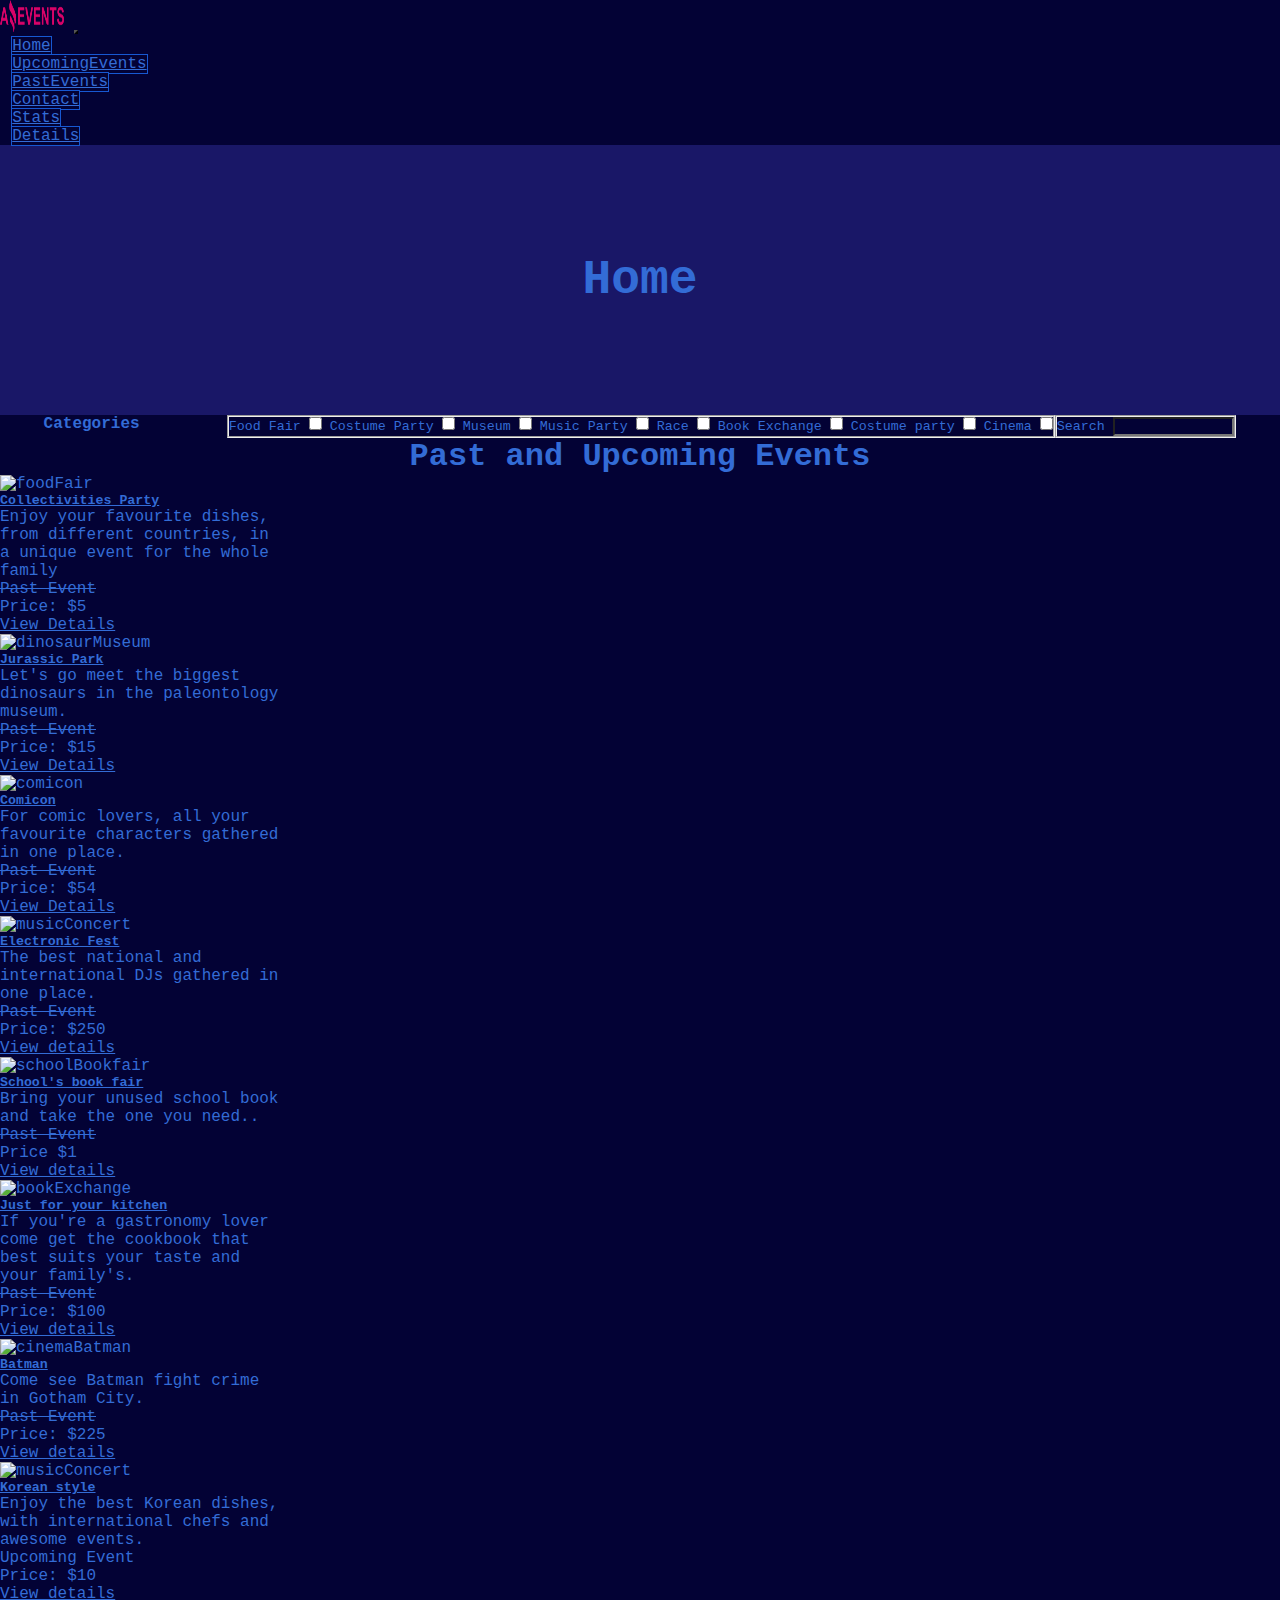
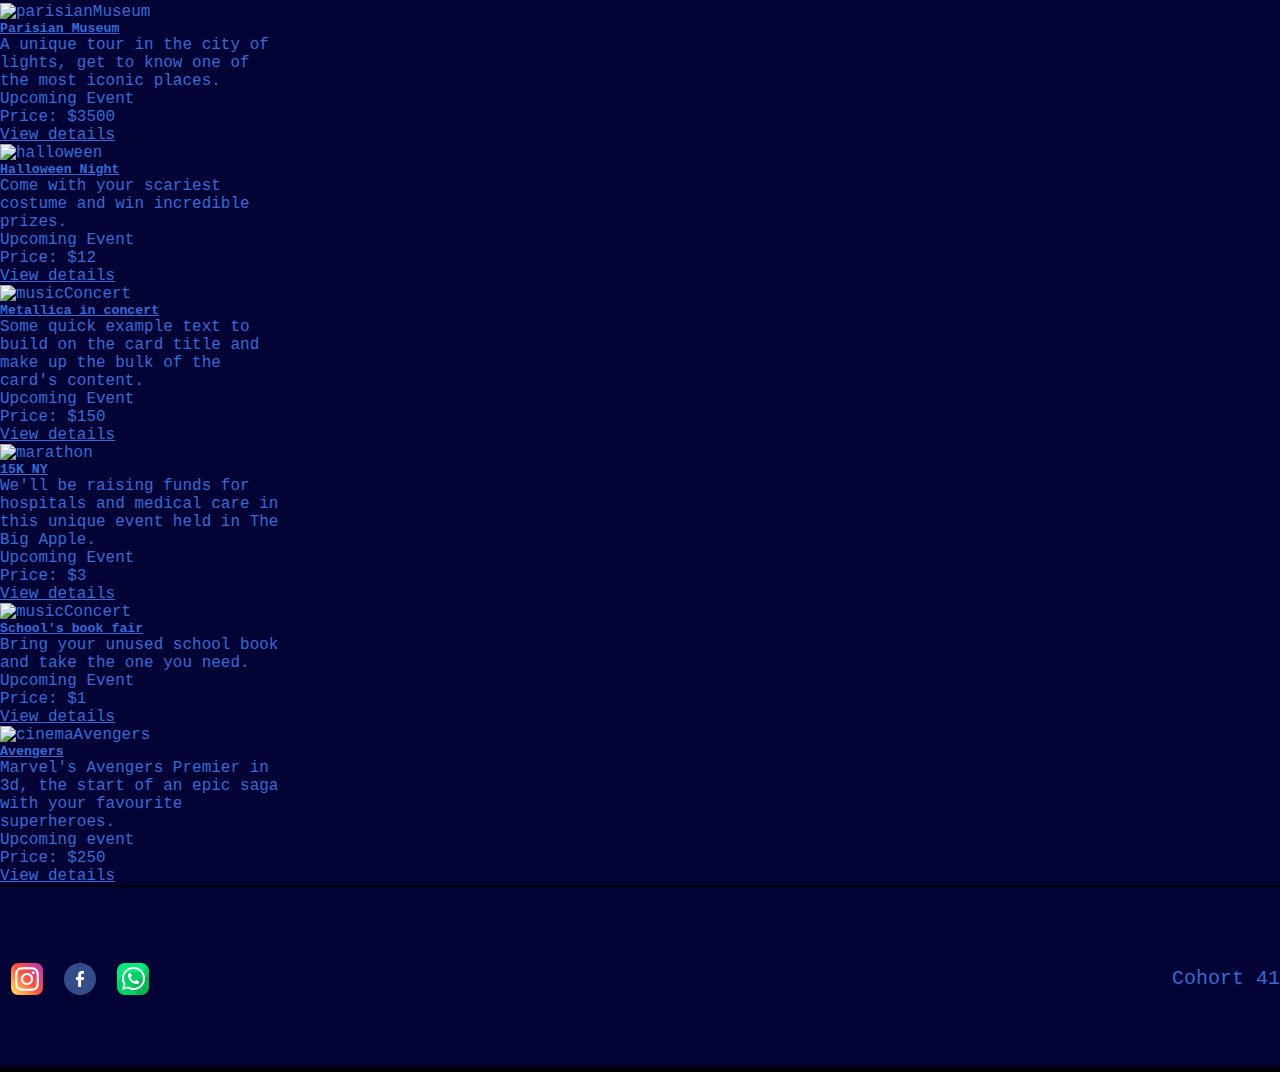
==== commit 74c8611d: "project finished" ====
--- a/index.html
+++ b/index.html
@@ -50,7 +50,7 @@
 </section>
 
 <article class="mt-4">
-  <h2>Events</h2>
+  <h4>Categories</h4>
   <form class="mt-2" action="none" method="get">
     <fieldset class="me-5">
       <label >
@@ -104,7 +104,7 @@
       <p class="card-text">Enjoy your favourite dishes, from different countries, in a unique event for the whole family</p>
       <p class="pastEvent">Past Event</p>
       <p>Price: $5</p>
-      <a href="./PastEvents.html" class="btn btn-primary text-primary" id="button">View Details</a>
+      <a href="./PastEvents.html" class="btn btn-primary text-primary button">View Details</a>
     </div>
   </div>
   <div class="card bg-dark mt-2 border-primary" style="width: 18rem;">
@@ -114,7 +114,7 @@
       <p class="card-text">Let's go meet the biggest dinosaurs in the paleontology museum.</p>
       <p class="pastEvent">Past Event</p>
       <p>Price: $15</p>
-      <a href="./PastEvents.html" class="btn btn-primary  text-primary" id="button">View Details</a>
+      <a href="./PastEvents.html" class="btn btn-primary text-primary button">View Details</a>
     </div>
   </div>
   <div class="card bg-dark mt-2 border-primary" style="width: 18rem;">
@@ -124,7 +124,7 @@
       <p class="card-text">For comic lovers, all your favourite characters gathered in one place.</p>
       <p class="pastEvent">Past Event</p>
       <p>Price: $54</p>
-      <a href="./PastEvents.html" class="btn btn-primary text-primary" id="button">View Details</a>
+      <a href="./PastEvents.html" class="btn btn-primary text-primary button">View Details</a>
     </div>
   </div> 
 </div>
@@ -137,7 +137,7 @@
       <p class="card-text">The best national and international DJs gathered in one place.</p>
       <p class="pastEvent">Past Event</p>
       <p>Price: $250</p>
-      <a href="./PastEvents.html" class="btn btn-primary text-primary" id="button">View details</a>
+      <a href="./PastEvents.html" class="btn btn-primary text-primary button">View details</a>
     </div>
   </div>
   <div class="card bg-dark mt-2 border-primary d-flex flex-column justify-content-evenly" style="width: 18rem;">
@@ -147,7 +147,7 @@
       <p class="card-text">Bring your unused school book and take the one you need..</p>
       <p class="pastEvent">Past Event</p>
       <p>Price $1</p>
-      <a href="./PastEvents.html" class="btn btn-primary text-primary" id="button">View details</a>
+      <a href="./PastEvents.html" class="btn btn-primary text-primary button">View details</a>
     </div>
   </div> 
   <div class="card bg-dark mt-2 border-primary d-flex flex-column justify-content-evenly" style="width: 18rem;">
@@ -157,7 +157,7 @@
       <p class="card-text">If you're a gastronomy lover come get the cookbook that best suits your taste and your family's.</p>
       <p class="pastEvent">Past Event</p>
       <p>Price: $100</p>
-      <a href="./PastEvents.html" class="btn btn-primary text-primary" id="button">View details</a>
+      <a href="./PastEvents.html" class="btn btn-primary text-primary button">View details</a>
     </div>
   </div> 
 </div>
@@ -172,7 +172,7 @@
       <p>
         Price: $225
       </p>
-      <a href="./PastEvents.html" class="btn btn-primary text-primary" id="button">View details</a>
+      <a href="./PastEvents.html" class="btn btn-primary text-primary button">View details</a>
     </div>
   </div>
   <div class="card bg-dark mt-2 border-primary d-flex flex-column justify-content-evenly" style="width: 18rem;">
@@ -182,7 +182,7 @@
       <p class="card-text">Enjoy the best Korean dishes, with international chefs and awesome events.</p>
       <p class="upcomingEvent">Upcoming Event</p>
       <p>Price: $10</p>
-      <a href="./UpcomingEvents.html" class="btn btn-primary text-primary" id="button">View details</a>
+      <a href="./UpcomingEvents.html" class="btn btn-primary text-primary button">View details</a>
     </div>
   </div>
   <div class="card bg-dark mt-2 border-primary d-flex flex-column justify-content-evenly" style="width: 18rem;">
@@ -192,7 +192,7 @@
       <p class="card-text">A unique tour in the city of lights, get to know one of the most iconic places.</p>
       <p class="upcomingEvent">Upcoming Event</p>
       <p>Price: $3500</p>
-      <a href="./UpcomingEvents.html" class="btn btn-primary text-primary" id="button">View details</a>
+      <a href="./UpcomingEvents.html" class="btn btn-primary text-primary button">View details</a>
     </div>
   </div> 
 </div>
@@ -205,7 +205,7 @@
       <p class="card-text">Come with your scariest costume and win incredible prizes.</p>
       <p class="upcomingEvent">Upcoming Event</p>
       <p>Price: $12</p>
-      <a href="./UpcomingEvents.html" class="btn btn-primary text-primary" id="button">View details</a>
+      <a href="./UpcomingEvents.html" class="btn btn-primary text-primary button">View details</a>
     </div>
   </div> 
   <div class="card bg-dark mt-2 border-primary d-flex flex-column justify-content-evenly" style="width: 18rem;">
@@ -215,7 +215,7 @@
       <p class="card-text">Some quick example text to build on the card title and make up the bulk of the card's content.</p>
       <p class="upcomingEvent">Upcoming Event</p>
       <p>Price: $150</p>
-      <a href="./UpcomingEvents.html" class="btn btn-primary text-primary" id="button">View details</a>
+      <a href="./UpcomingEvents.html" class="btn btn-primary text-primary button">View details</a>
     </div>
   </div> 
   <div class="card bg-dark mt-2 border-primary d-flex flex-column justify-content-evenly" style="width: 18rem;">
@@ -225,20 +225,20 @@
       <p class="card-text">We'll be raising funds for hospitals and medical care in this unique event held in The Big Apple.</p>
       <p class="upcomingEvent">Upcoming Event</p>
       <p>Price: $3</p>
-      <a href="./UpcomingEvents.html" class="btn btn-primary text-primary" id="button">View details</a>
+      <a href="./UpcomingEvents.html" class="btn btn-primary text-primary button">View details</a>
     </div>
   </div> 
 </div>
 
 <div class="container-fluid d-flex mt-3 justify-content-around flex-wrap">
   <div class="card bg-dark mt-2 mb-5 border-primary d-flex flex-column justify-content-evenly" style="width: 18rem;">
-    <img src="./assets/Images/Concierto de musica1.jpg" class="card-img-top" alt="musicConcert">
+    <img src="https://i.postimg.cc/Sst763n6/book1.jpg" class="card-img-top" alt="musicConcert">
     <div class="card-body">
       <h5 class="card-title">School's book fair</h5>
       <p class="card-text">Bring your unused school book and take the one you need.</p>
       <p class="upcomingEvent">Upcoming Event</p>
       <p>Price: $1</p>
-      <a href="./UpcomingEvents.html" class="btn btn-primary text-primary" id="button">View details</a>
+      <a href="./UpcomingEvents.html" class="btn btn-primary text-primary button">View details</a>
     </div>
   </div>
   <div class="card bg-dark mt-2 mb-5 border-primary d-flex flex-column justify-content-evenly" style="width: 18rem;">
@@ -248,7 +248,7 @@
       <p class="card-text">Marvel's Avengers Premier in 3d, the start of an epic saga with your favourite superheroes.</p>
       <p class="upcomingEvent">Upcoming event</p>
       <p>Price: $250</p>
-      <a href="#" class="btn btn-primary text-primary" id="button">View details</a>
+      <a href="#" class="btn btn-primary text-primary button">View details</a>
     </div>
   </div> 
 </div>
@@ -262,7 +262,7 @@
   <img class="socialNetwork" src="./assets/Images/whatsapp.png" alt="whatsapp">
 </div>
 <div class="div-footer div-footer2">
-  <p id="p-footer">Cohort 41</p>
+  <p class="mt-3" id="p-footer">Cohort 41</p>
 </div>
 </footer>
 
--- a/assets/Styles/style.css
+++ b/assets/Styles/style.css
@@ -48,7 +48,7 @@
     justify-content: space-around;
 }
 
-#button{
+.button{
     background-color:#030235 ;
 }
 
@@ -96,4 +96,24 @@
     display: flex;
     align-items:center;
     height: 80%;
+}
+
+.form-contact{
+    width: 50vw;
+}
+
+.form-contact-principal{
+    border: 2px solid #191767;
+    width: 54vw;
+    padding: 1rem;
+}
+
+.main-form{
+    display: flex;
+    justify-content: center;
+}
+
+.card-img-details{
+    width: 30vw;
+    height: cover;
 }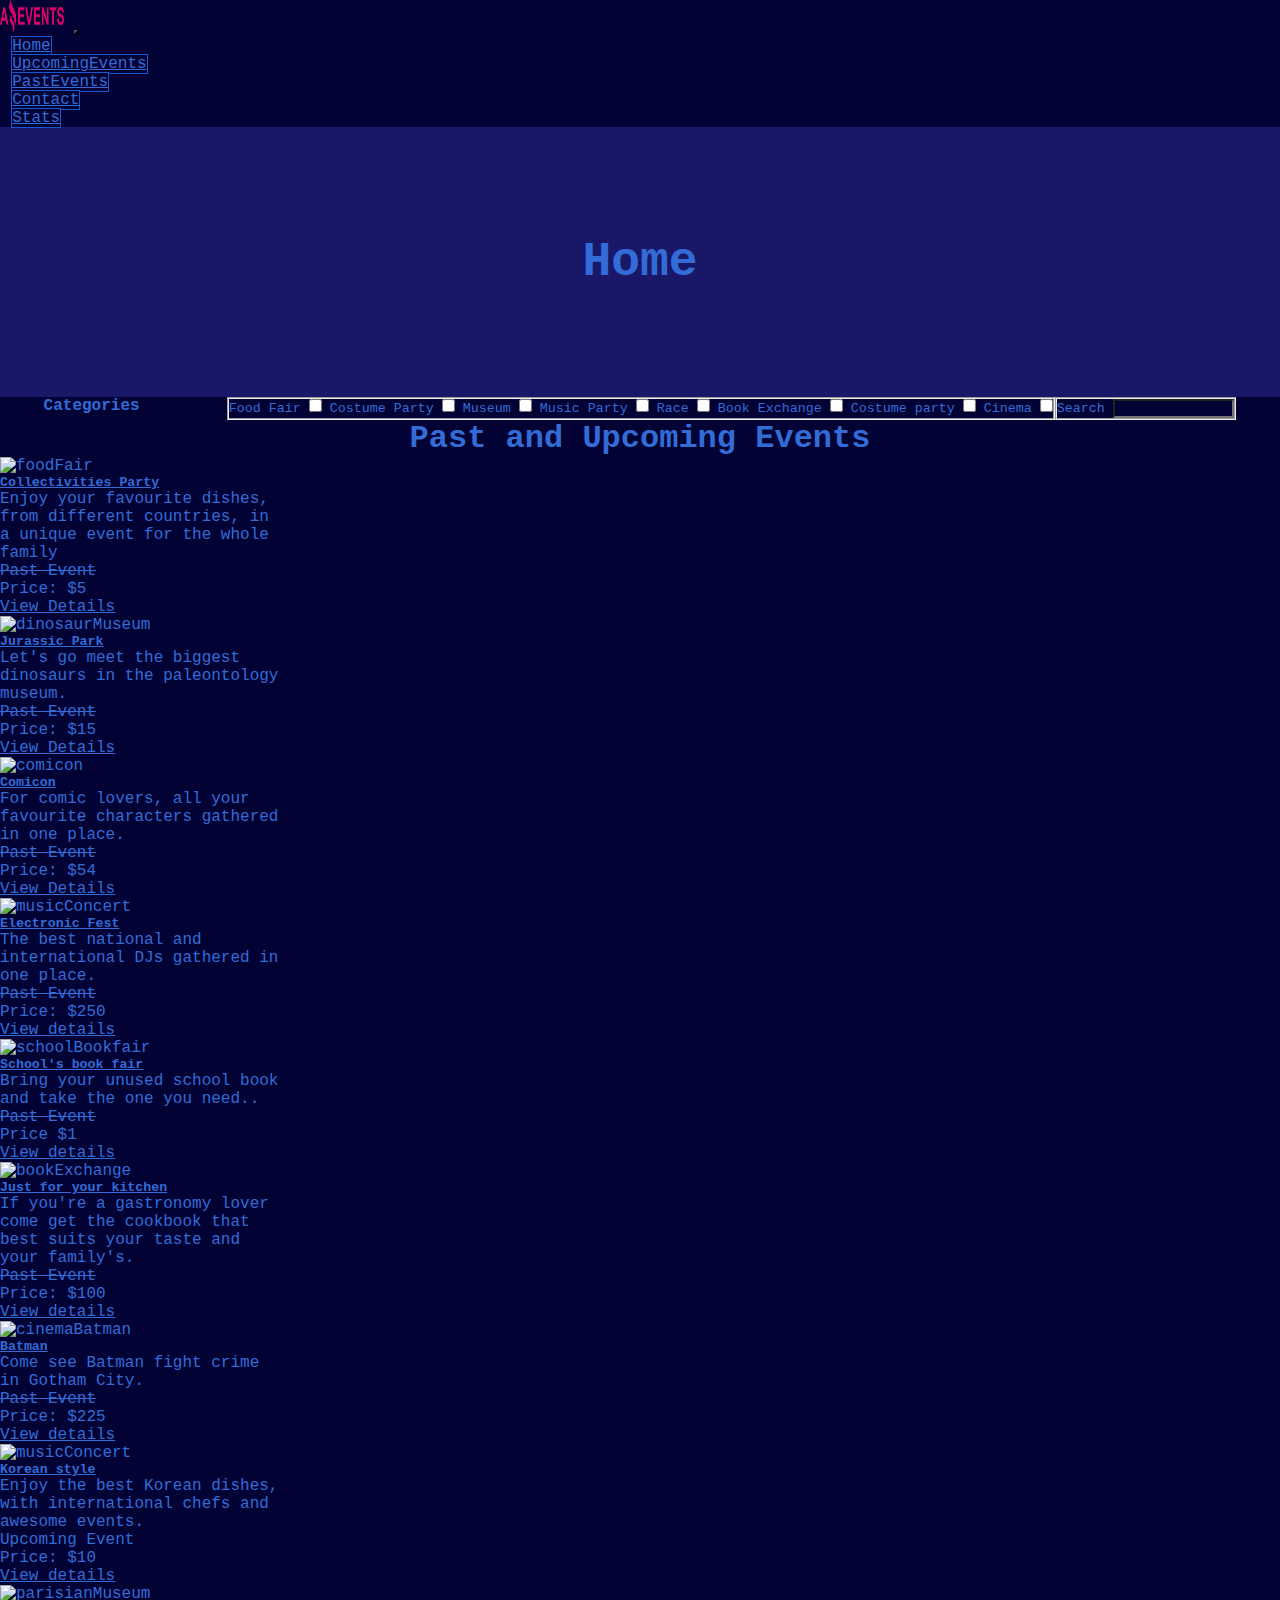
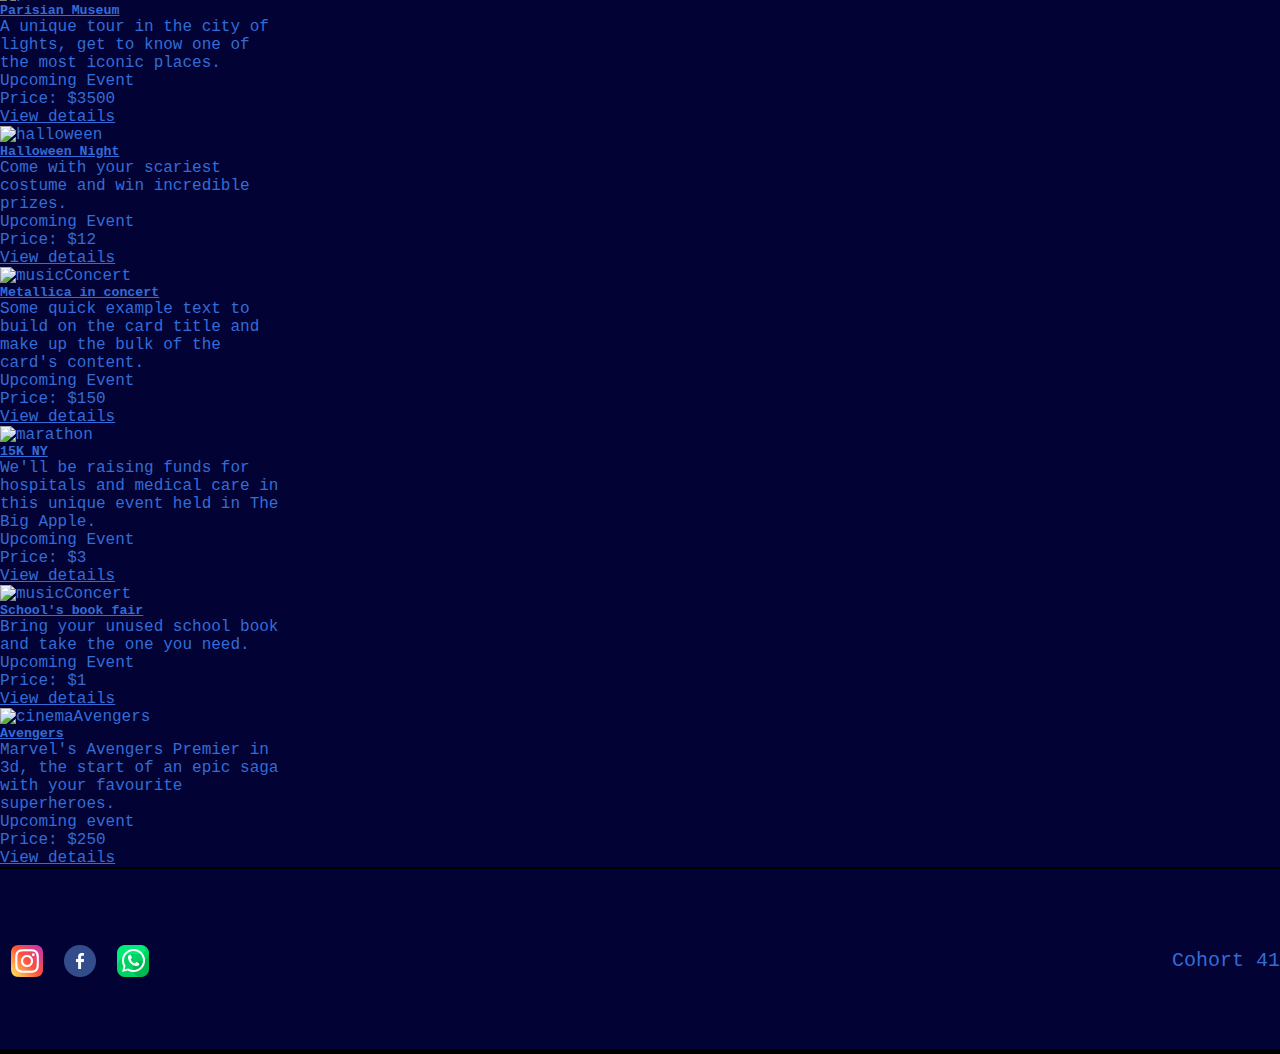
==== commit f25a3fbb: "arreglada la tabla y quitado details.html de nav" ====
--- a/index.html
+++ b/index.html
@@ -7,7 +7,7 @@
     <link href="https://cdn.jsdelivr.net/npm/bootstrap@5.2.3/dist/css/bootstrap.min.css" rel="stylesheet" integrity="sha384-rbsA2VBKQhggwzxH7pPCaAqO46MgnOM80zW1RWuH61DGLwZJEdK2Kadq2F9CUG65" crossorigin="anonymous">
     <link rel="stylesheet" href="./assets/Styles/style.css">
     <link rel="shortcut icon" href="./assets/Images/LogoAmazingEvents.png" type="image/x-icon">
-    <title>Home</title>
+    <title>Amazing Events| Home</title>
 </head>
 <body>
 
@@ -20,7 +20,7 @@
         <span class="navbar-toggler-icon"></span>
       </button>
       <div class="collapse navbar-collapse ms-5" id="navbarSupportedContent">
-        <ul class="navbar-nav me-auto mb-2 mb-lg-0 col-lg-12">
+        <ul class="navbar-nav me-auto mb-2 mb-lg-0 col-lg-12 d-flex justify-content-end">
           <li class="nav-item">
             <a class="nav-link active  text-primary" aria-current="page" href="#">Home</a>
           </li>
@@ -35,9 +35,6 @@
           </li>
           <li class="nav-item">
             <a class="nav-link text-primary" href="./Stats.html">Stats</a>
-          </li>
-          <li class="nav-item">
-            <a class="nav-link text-primary" href="./Details.html">Details</a>
           </li>
         </ul>
       </div>
@@ -97,73 +94,73 @@
 <section class="mt-5">
   <h2>Past and Upcoming Events</h2>
   <div class="container-fluid d-flex mt-3 justify-content-around flex-wrap">
-  <div class="card bg-dark mt-2 border-primary" style="width: 18rem;">
+  <div class="card bg-dark mt-2 border-primary card-size">
     <img src="https://i.postimg.cc/Fs03hQDt/Collectivities-Party.jpg" class="card-img-top" alt="foodFair">
     <div class="card-body d-flex flex-column justify-content-end">
       <h5 class="card-title">Collectivities Party</h5>
       <p class="card-text">Enjoy your favourite dishes, from different countries, in a unique event for the whole family</p>
       <p class="pastEvent">Past Event</p>
       <p>Price: $5</p>
-      <a href="./PastEvents.html" class="btn btn-primary text-primary button">View Details</a>
-    </div>
-  </div>
-  <div class="card bg-dark mt-2 border-primary" style="width: 18rem;">
+      <a href="./Details.html" class="btn btn-primary text-primary button">View Details</a>
+    </div>
+  </div>
+  <div class="card bg-dark mt-2 border-primary card-size">
     <img src="https://i.postimg.cc/GmHRkbNV/Jurassic-Park.jpg" class="card-img-top" alt="dinosaurMuseum">
     <div class="card-body d-flex flex-column justify-content-end">
       <h5 class="card-title">Jurassic Park</h5>
       <p class="card-text">Let's go meet the biggest dinosaurs in the paleontology museum.</p>
       <p class="pastEvent">Past Event</p>
       <p>Price: $15</p>
-      <a href="./PastEvents.html" class="btn btn-primary text-primary button">View Details</a>
-    </div>
-  </div>
-  <div class="card bg-dark mt-2 border-primary" style="width: 18rem;">
+      <a href="./Details.html" class="btn btn-primary text-primary button">View Details</a>
+    </div>
+  </div>
+  <div class="card bg-dark mt-2 border-primary card-size">
     <img src="https://i.postimg.cc/KYD0jMf2/comicon.jpg" class="card-img-top" alt="comicon">
     <div class="card-body d-flex flex-column justify-content-evenly">
       <h5 class="card-title">Comicon</h5>
       <p class="card-text">For comic lovers, all your favourite characters gathered in one place.</p>
       <p class="pastEvent">Past Event</p>
       <p>Price: $54</p>
-      <a href="./PastEvents.html" class="btn btn-primary text-primary button">View Details</a>
+      <a href="./Details.html" class="btn btn-primary text-primary button">View Details</a>
     </div>
   </div> 
 </div>
 
 <div class="container-fluid mt-3 d-flex justify-content-around flex-wrap">
-  <div class="card bg-dark mt-2 border-primary d-flex flex-column justify-content-evenly" style="width: 18rem;">
+  <div class="card bg-dark mt-2 border-primary card-size">
     <img src="https://i.postimg.cc/KvsSK8cj/Electronic-Fest.jpg" class="card-img-top" alt="musicConcert">
     <div class="card-body">
       <h5 class="card-title">Electronic Fest</h5>
       <p class="card-text">The best national and international DJs gathered in one place.</p>
       <p class="pastEvent">Past Event</p>
       <p>Price: $250</p>
-      <a href="./PastEvents.html" class="btn btn-primary text-primary button">View details</a>
-    </div>
-  </div>
-  <div class="card bg-dark mt-2 border-primary d-flex flex-column justify-content-evenly" style="width: 18rem;">
+      <a href="./Details.html" class="btn btn-primary text-primary button">View details</a>
+    </div>
+  </div>
+  <div class="card bg-dark mt-2 border-primary card-size">
     <img src="https://i.postimg.cc/Sst763n6/book1.jpg" class="card-img-top" alt="schoolBookfair">
     <div class="card-body">
       <h5 class="card-title">School's book fair</h5>
       <p class="card-text">Bring your unused school book and take the one you need..</p>
       <p class="pastEvent">Past Event</p>
       <p>Price $1</p>
-      <a href="./PastEvents.html" class="btn btn-primary text-primary button">View details</a>
-    </div>
-  </div> 
-  <div class="card bg-dark mt-2 border-primary d-flex flex-column justify-content-evenly" style="width: 18rem;">
+      <a href="./Details.html" class="btn btn-primary text-primary button">View details</a>
+    </div>
+  </div> 
+  <div class="card bg-dark mt-2 border-primary d-flex card-size">
     <img src="https://i.postimg.cc/05FhxHVK/book4.jpg" class="card-img-top" alt="bookExchange">
     <div class="card-body">
       <h5 class="card-title">Just for your kitchen</h5>
       <p class="card-text">If you're a gastronomy lover come get the cookbook that best suits your taste and your family's.</p>
       <p class="pastEvent">Past Event</p>
       <p>Price: $100</p>
-      <a href="./PastEvents.html" class="btn btn-primary text-primary button">View details</a>
+      <a href="./Details.html" class="btn btn-primary text-primary button">View details</a>
     </div>
   </div> 
 </div>
 
 <div class="container-fluid d-flex mt-3 justify-content-around flex-wrap">
-  <div class="card bg-dark mt-2 border-primary d-flex flex-column justify-content-evenly" style="width: 18rem;">
+  <div class="card bg-dark mt-2 border-primary card-size">
     <img src="https://i.postimg.cc/vH52y81C/cinema4.jpg" class="card-img-top" alt="cinemaBatman">
     <div class="card-body">
       <h5 class="card-title">Batman</h5>
@@ -172,83 +169,83 @@
       <p>
         Price: $225
       </p>
-      <a href="./PastEvents.html" class="btn btn-primary text-primary button">View details</a>
-    </div>
-  </div>
-  <div class="card bg-dark mt-2 border-primary d-flex flex-column justify-content-evenly" style="width: 18rem;">
+      <a href="./Details.html" class="btn btn-primary text-primary button">View details</a>
+    </div>
+  </div>
+  <div class="card bg-dark mt-2 border-primary card-size">
     <img src="https://i.postimg.cc/ZmD3Xf57/Korean-style.jpg" class="card-img-top" alt="musicConcert">
     <div class="card-body">
       <h5 class="card-title">Korean style</h5>
       <p class="card-text">Enjoy the best Korean dishes, with international chefs and awesome events.</p>
       <p class="upcomingEvent">Upcoming Event</p>
       <p>Price: $10</p>
-      <a href="./UpcomingEvents.html" class="btn btn-primary text-primary button">View details</a>
-    </div>
-  </div>
-  <div class="card bg-dark mt-2 border-primary d-flex flex-column justify-content-evenly" style="width: 18rem;">
+      <a href="./Details.html" class="btn btn-primary text-primary button">View details</a>
+    </div>
+  </div>
+  <div class="card bg-dark mt-2 border-primary card-size">
     <img src="https://i.postimg.cc/c4C2zXm8/Parisian-Museum.jpg" class="card-img-top" alt="parisianMuseum">
     <div class="card-body">
       <h5 class="card-title">Parisian Museum</h5>
       <p class="card-text">A unique tour in the city of lights, get to know one of the most iconic places.</p>
       <p class="upcomingEvent">Upcoming Event</p>
       <p>Price: $3500</p>
-      <a href="./UpcomingEvents.html" class="btn btn-primary text-primary button">View details</a>
+      <a href="./Details.html" class="btn btn-primary text-primary button">View details</a>
     </div>
   </div> 
 </div>
 
 <div class="container-fluid mt-3 d-flex justify-content-around flex-wrap">
-  <div class="card bg-dark mt-2 border-primary d-flex flex-column justify-content-evenly" style="width: 18rem;">
+  <div class="card bg-dark mt-2 border-primary card-size">
     <img src="https://i.postimg.cc/RZ9fH4Pr/halloween.jpg" class="card-img-top" alt="halloween">
     <div class="card-body">
       <h5 class="card-title">Halloween Night</h5>
       <p class="card-text">Come with your scariest costume and win incredible prizes.</p>
       <p class="upcomingEvent">Upcoming Event</p>
       <p>Price: $12</p>
-      <a href="./UpcomingEvents.html" class="btn btn-primary text-primary button">View details</a>
-    </div>
-  </div> 
-  <div class="card bg-dark mt-2 border-primary d-flex flex-column justify-content-evenly" style="width: 18rem;">
+      <a href="./Details.html" class="btn btn-primary text-primary button">View details</a>
+    </div>
+  </div> 
+  <div class="card bg-dark mt-2 border-primary card-size">
     <img src="https://i.postimg.cc/PrMJ0ZMc/Metallica-in-concert.jpg" class="metallica" alt="musicConcert">
     <div class="card-body">
       <h5 class="card-title">Metallica in concert</h5>
       <p class="card-text">Some quick example text to build on the card title and make up the bulk of the card's content.</p>
       <p class="upcomingEvent">Upcoming Event</p>
       <p>Price: $150</p>
-      <a href="./UpcomingEvents.html" class="btn btn-primary text-primary button">View details</a>
-    </div>
-  </div> 
-  <div class="card bg-dark mt-2 border-primary d-flex flex-column justify-content-evenly" style="width: 18rem;">
+      <a href="./Details.html" class="btn btn-primary text-primary button">View details</a>
+    </div>
+  </div> 
+  <div class="card bg-dark mt-2 border-primary card-size">
     <img src="https://i.postimg.cc/zv67r65z/15kny.jpg" class="card-img-top" alt="marathon">
     <div class="card-body">
       <h5 class="card-title">15K NY</h5>
       <p class="card-text">We'll be raising funds for hospitals and medical care in this unique event held in The Big Apple.</p>
       <p class="upcomingEvent">Upcoming Event</p>
       <p>Price: $3</p>
-      <a href="./UpcomingEvents.html" class="btn btn-primary text-primary button">View details</a>
+      <a href="./Details.html" class="btn btn-primary text-primary button">View details</a>
     </div>
   </div> 
 </div>
 
 <div class="container-fluid d-flex mt-3 justify-content-around flex-wrap">
-  <div class="card bg-dark mt-2 mb-5 border-primary d-flex flex-column justify-content-evenly" style="width: 18rem;">
+  <div class="card bg-dark mt-2 mb-5 border-primary card-size">
     <img src="https://i.postimg.cc/Sst763n6/book1.jpg" class="card-img-top" alt="musicConcert">
     <div class="card-body">
       <h5 class="card-title">School's book fair</h5>
       <p class="card-text">Bring your unused school book and take the one you need.</p>
       <p class="upcomingEvent">Upcoming Event</p>
       <p>Price: $1</p>
-      <a href="./UpcomingEvents.html" class="btn btn-primary text-primary button">View details</a>
-    </div>
-  </div>
-  <div class="card bg-dark mt-2 mb-5 border-primary d-flex flex-column justify-content-evenly" style="width: 18rem;">
+      <a href="./Details.html" class="btn btn-primary text-primary button">View details</a>
+    </div>
+  </div>
+  <div class="card bg-dark mt-2 mb-5 border-primary card-size">
     <img src="https://i.postimg.cc/T3C92KTN/scale.jpg" class="card-img-top" alt="cinemaAvengers">
     <div class="card-body">
       <h5 class="card-title">Avengers</h5>
       <p class="card-text">Marvel's Avengers Premier in 3d, the start of an epic saga with your favourite superheroes.</p>
       <p class="upcomingEvent">Upcoming event</p>
       <p>Price: $250</p>
-      <a href="#" class="btn btn-primary text-primary button">View details</a>
+      <a href="./Details.html" class="btn btn-primary text-primary button">View details</a>
     </div>
   </div> 
 </div>
--- a/assets/Styles/style.css
+++ b/assets/Styles/style.css
@@ -116,4 +116,13 @@
 .card-img-details{
     width: 30vw;
     height: cover;
+}
+
+.card{
+    width: 18rem;
+}
+
+.table{
+    width: 80%;
+    border: 1px solid rgb(51, 108, 214);
 }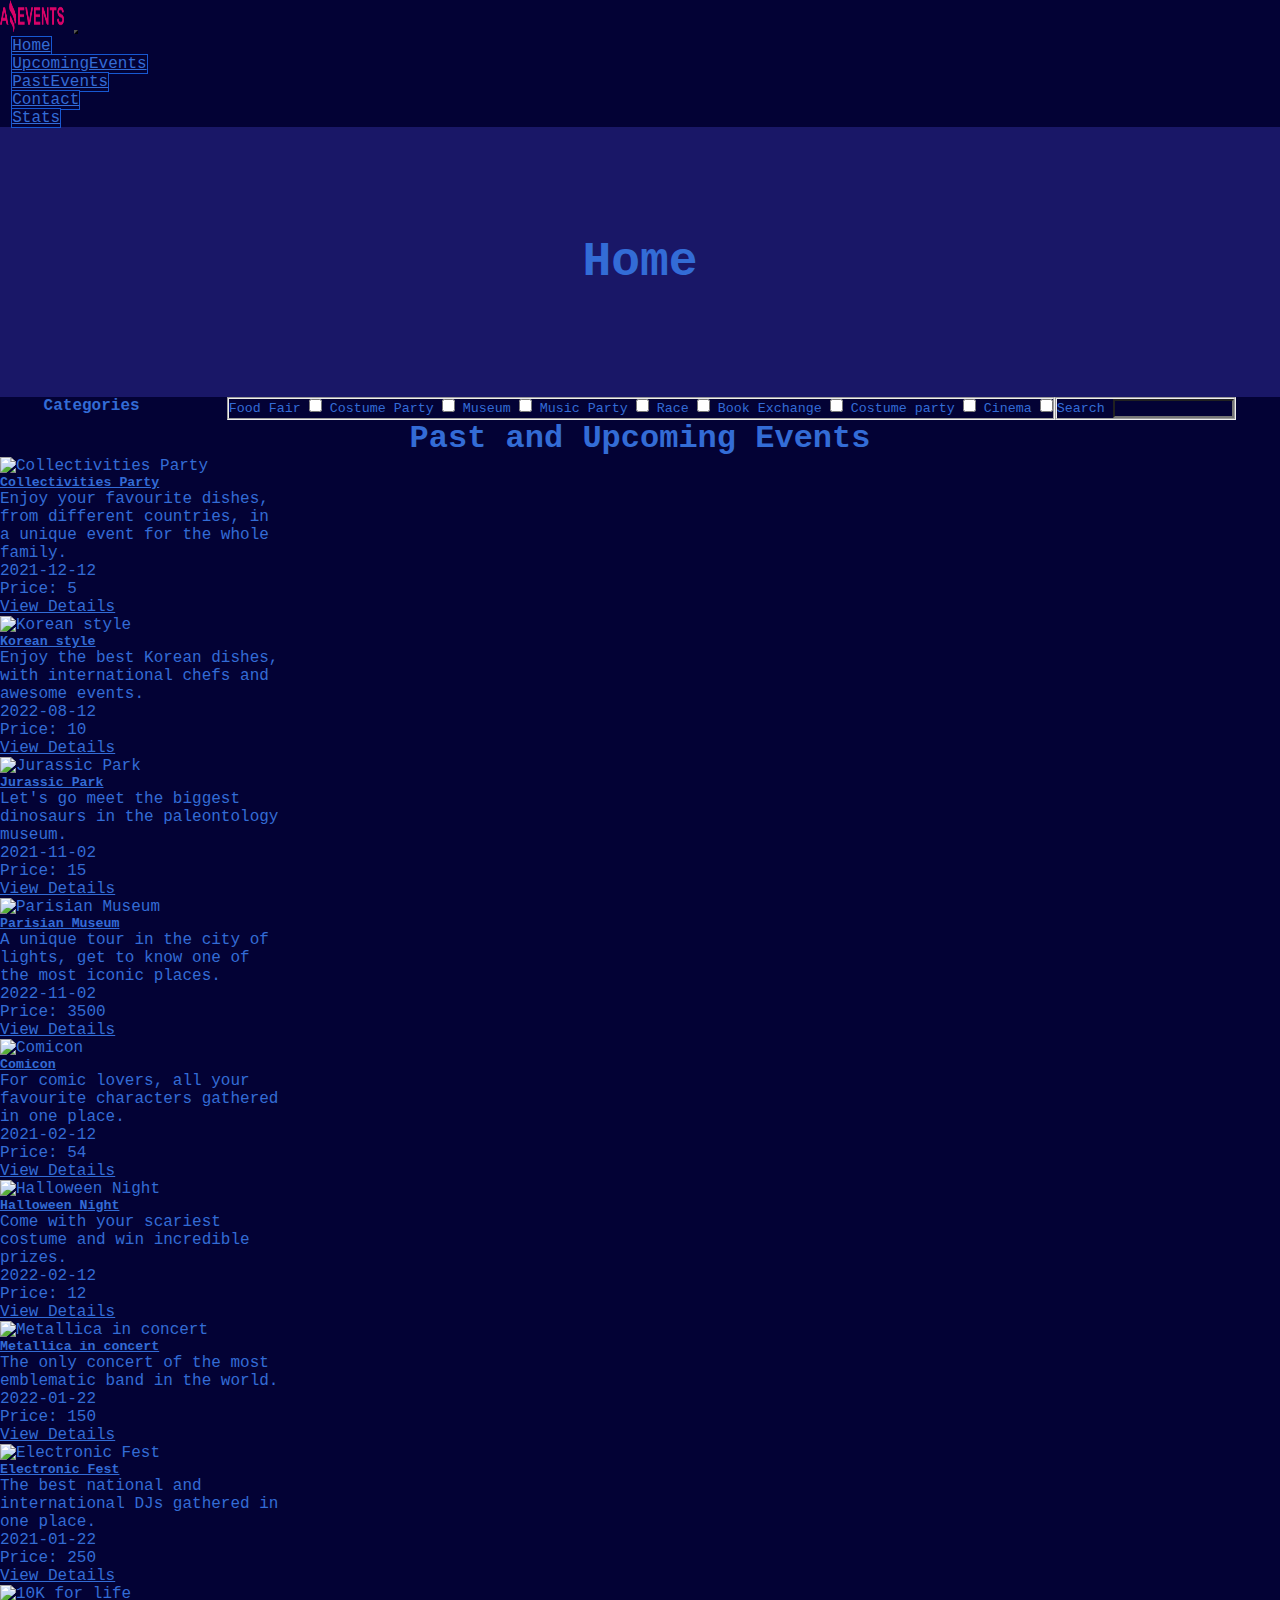
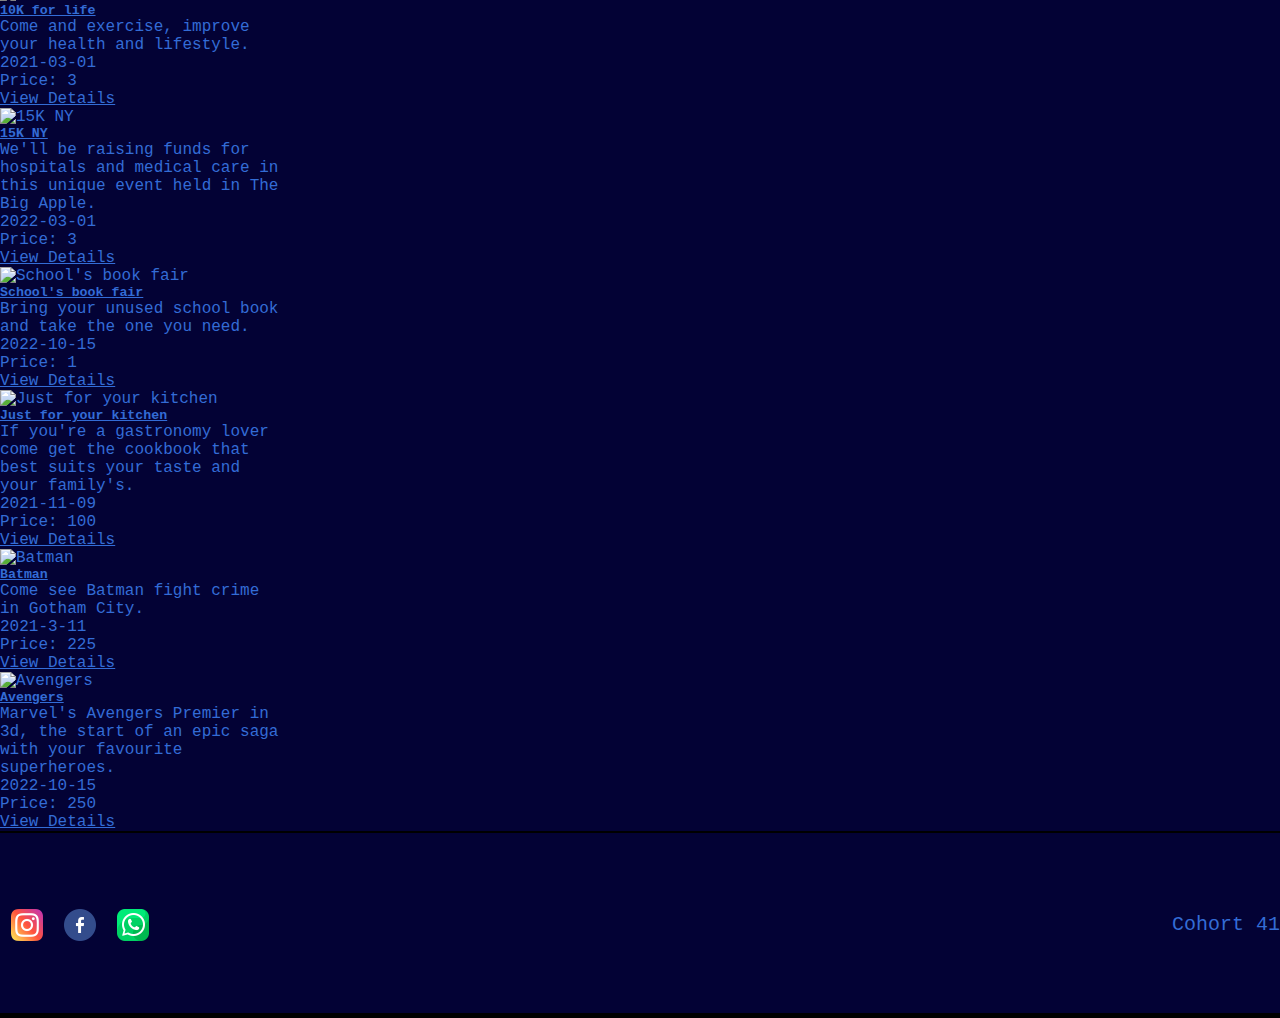
==== commit f7f2d35e: "finalizada task2" ====
--- a/index.html
+++ b/index.html
@@ -91,165 +91,14 @@
   </form>
 </article>
 
-<section class="mt-5">
+  <section class="mt-5">
   <h2>Past and Upcoming Events</h2>
-  <div class="container-fluid d-flex mt-3 justify-content-around flex-wrap">
-  <div class="card bg-dark mt-2 border-primary card-size">
-    <img src="https://i.postimg.cc/Fs03hQDt/Collectivities-Party.jpg" class="card-img-top" alt="foodFair">
-    <div class="card-body d-flex flex-column justify-content-end">
-      <h5 class="card-title">Collectivities Party</h5>
-      <p class="card-text">Enjoy your favourite dishes, from different countries, in a unique event for the whole family</p>
-      <p class="pastEvent">Past Event</p>
-      <p>Price: $5</p>
-      <a href="./Details.html" class="btn btn-primary text-primary button">View Details</a>
-    </div>
+  <div id="cardsDiv" class="container-fluid d-flex mt-3 justify-content-around flex-wrap">
+
+
   </div>
-  <div class="card bg-dark mt-2 border-primary card-size">
-    <img src="https://i.postimg.cc/GmHRkbNV/Jurassic-Park.jpg" class="card-img-top" alt="dinosaurMuseum">
-    <div class="card-body d-flex flex-column justify-content-end">
-      <h5 class="card-title">Jurassic Park</h5>
-      <p class="card-text">Let's go meet the biggest dinosaurs in the paleontology museum.</p>
-      <p class="pastEvent">Past Event</p>
-      <p>Price: $15</p>
-      <a href="./Details.html" class="btn btn-primary text-primary button">View Details</a>
-    </div>
-  </div>
-  <div class="card bg-dark mt-2 border-primary card-size">
-    <img src="https://i.postimg.cc/KYD0jMf2/comicon.jpg" class="card-img-top" alt="comicon">
-    <div class="card-body d-flex flex-column justify-content-evenly">
-      <h5 class="card-title">Comicon</h5>
-      <p class="card-text">For comic lovers, all your favourite characters gathered in one place.</p>
-      <p class="pastEvent">Past Event</p>
-      <p>Price: $54</p>
-      <a href="./Details.html" class="btn btn-primary text-primary button">View Details</a>
-    </div>
-  </div> 
-</div>
+</section>
 
-<div class="container-fluid mt-3 d-flex justify-content-around flex-wrap">
-  <div class="card bg-dark mt-2 border-primary card-size">
-    <img src="https://i.postimg.cc/KvsSK8cj/Electronic-Fest.jpg" class="card-img-top" alt="musicConcert">
-    <div class="card-body">
-      <h5 class="card-title">Electronic Fest</h5>
-      <p class="card-text">The best national and international DJs gathered in one place.</p>
-      <p class="pastEvent">Past Event</p>
-      <p>Price: $250</p>
-      <a href="./Details.html" class="btn btn-primary text-primary button">View details</a>
-    </div>
-  </div>
-  <div class="card bg-dark mt-2 border-primary card-size">
-    <img src="https://i.postimg.cc/Sst763n6/book1.jpg" class="card-img-top" alt="schoolBookfair">
-    <div class="card-body">
-      <h5 class="card-title">School's book fair</h5>
-      <p class="card-text">Bring your unused school book and take the one you need..</p>
-      <p class="pastEvent">Past Event</p>
-      <p>Price $1</p>
-      <a href="./Details.html" class="btn btn-primary text-primary button">View details</a>
-    </div>
-  </div> 
-  <div class="card bg-dark mt-2 border-primary d-flex card-size">
-    <img src="https://i.postimg.cc/05FhxHVK/book4.jpg" class="card-img-top" alt="bookExchange">
-    <div class="card-body">
-      <h5 class="card-title">Just for your kitchen</h5>
-      <p class="card-text">If you're a gastronomy lover come get the cookbook that best suits your taste and your family's.</p>
-      <p class="pastEvent">Past Event</p>
-      <p>Price: $100</p>
-      <a href="./Details.html" class="btn btn-primary text-primary button">View details</a>
-    </div>
-  </div> 
-</div>
-
-<div class="container-fluid d-flex mt-3 justify-content-around flex-wrap">
-  <div class="card bg-dark mt-2 border-primary card-size">
-    <img src="https://i.postimg.cc/vH52y81C/cinema4.jpg" class="card-img-top" alt="cinemaBatman">
-    <div class="card-body">
-      <h5 class="card-title">Batman</h5>
-      <p class="card-text">Come see Batman fight crime in Gotham City.</p>
-      <p class="pastEvent">Past Event</p>
-      <p>
-        Price: $225
-      </p>
-      <a href="./Details.html" class="btn btn-primary text-primary button">View details</a>
-    </div>
-  </div>
-  <div class="card bg-dark mt-2 border-primary card-size">
-    <img src="https://i.postimg.cc/ZmD3Xf57/Korean-style.jpg" class="card-img-top" alt="musicConcert">
-    <div class="card-body">
-      <h5 class="card-title">Korean style</h5>
-      <p class="card-text">Enjoy the best Korean dishes, with international chefs and awesome events.</p>
-      <p class="upcomingEvent">Upcoming Event</p>
-      <p>Price: $10</p>
-      <a href="./Details.html" class="btn btn-primary text-primary button">View details</a>
-    </div>
-  </div>
-  <div class="card bg-dark mt-2 border-primary card-size">
-    <img src="https://i.postimg.cc/c4C2zXm8/Parisian-Museum.jpg" class="card-img-top" alt="parisianMuseum">
-    <div class="card-body">
-      <h5 class="card-title">Parisian Museum</h5>
-      <p class="card-text">A unique tour in the city of lights, get to know one of the most iconic places.</p>
-      <p class="upcomingEvent">Upcoming Event</p>
-      <p>Price: $3500</p>
-      <a href="./Details.html" class="btn btn-primary text-primary button">View details</a>
-    </div>
-  </div> 
-</div>
-
-<div class="container-fluid mt-3 d-flex justify-content-around flex-wrap">
-  <div class="card bg-dark mt-2 border-primary card-size">
-    <img src="https://i.postimg.cc/RZ9fH4Pr/halloween.jpg" class="card-img-top" alt="halloween">
-    <div class="card-body">
-      <h5 class="card-title">Halloween Night</h5>
-      <p class="card-text">Come with your scariest costume and win incredible prizes.</p>
-      <p class="upcomingEvent">Upcoming Event</p>
-      <p>Price: $12</p>
-      <a href="./Details.html" class="btn btn-primary text-primary button">View details</a>
-    </div>
-  </div> 
-  <div class="card bg-dark mt-2 border-primary card-size">
-    <img src="https://i.postimg.cc/PrMJ0ZMc/Metallica-in-concert.jpg" class="metallica" alt="musicConcert">
-    <div class="card-body">
-      <h5 class="card-title">Metallica in concert</h5>
-      <p class="card-text">Some quick example text to build on the card title and make up the bulk of the card's content.</p>
-      <p class="upcomingEvent">Upcoming Event</p>
-      <p>Price: $150</p>
-      <a href="./Details.html" class="btn btn-primary text-primary button">View details</a>
-    </div>
-  </div> 
-  <div class="card bg-dark mt-2 border-primary card-size">
-    <img src="https://i.postimg.cc/zv67r65z/15kny.jpg" class="card-img-top" alt="marathon">
-    <div class="card-body">
-      <h5 class="card-title">15K NY</h5>
-      <p class="card-text">We'll be raising funds for hospitals and medical care in this unique event held in The Big Apple.</p>
-      <p class="upcomingEvent">Upcoming Event</p>
-      <p>Price: $3</p>
-      <a href="./Details.html" class="btn btn-primary text-primary button">View details</a>
-    </div>
-  </div> 
-</div>
-
-<div class="container-fluid d-flex mt-3 justify-content-around flex-wrap">
-  <div class="card bg-dark mt-2 mb-5 border-primary card-size">
-    <img src="https://i.postimg.cc/Sst763n6/book1.jpg" class="card-img-top" alt="musicConcert">
-    <div class="card-body">
-      <h5 class="card-title">School's book fair</h5>
-      <p class="card-text">Bring your unused school book and take the one you need.</p>
-      <p class="upcomingEvent">Upcoming Event</p>
-      <p>Price: $1</p>
-      <a href="./Details.html" class="btn btn-primary text-primary button">View details</a>
-    </div>
-  </div>
-  <div class="card bg-dark mt-2 mb-5 border-primary card-size">
-    <img src="https://i.postimg.cc/T3C92KTN/scale.jpg" class="card-img-top" alt="cinemaAvengers">
-    <div class="card-body">
-      <h5 class="card-title">Avengers</h5>
-      <p class="card-text">Marvel's Avengers Premier in 3d, the start of an epic saga with your favourite superheroes.</p>
-      <p class="upcomingEvent">Upcoming event</p>
-      <p>Price: $250</p>
-      <a href="./Details.html" class="btn btn-primary text-primary button">View details</a>
-    </div>
-  </div> 
-</div>
-</section>
 </main>
 
 <footer>
@@ -266,4 +115,6 @@
 
     <script src="https://cdn.jsdelivr.net/npm/bootstrap@5.2.3/dist/js/bootstrap.bundle.min.js" integrity="sha384-kenU1KFdBIe4zVF0s0G1M5b4hcpxyD9F7jL+jjXkk+Q2h455rYXK/7HAuoJl+0I4" crossorigin="anonymous"></script>
 </body>
+<script src="./assets/ArchivosJavascript/datos.js"></script>
+<script src="./assets/ArchivosJavascript/home.js"></script>
 </html>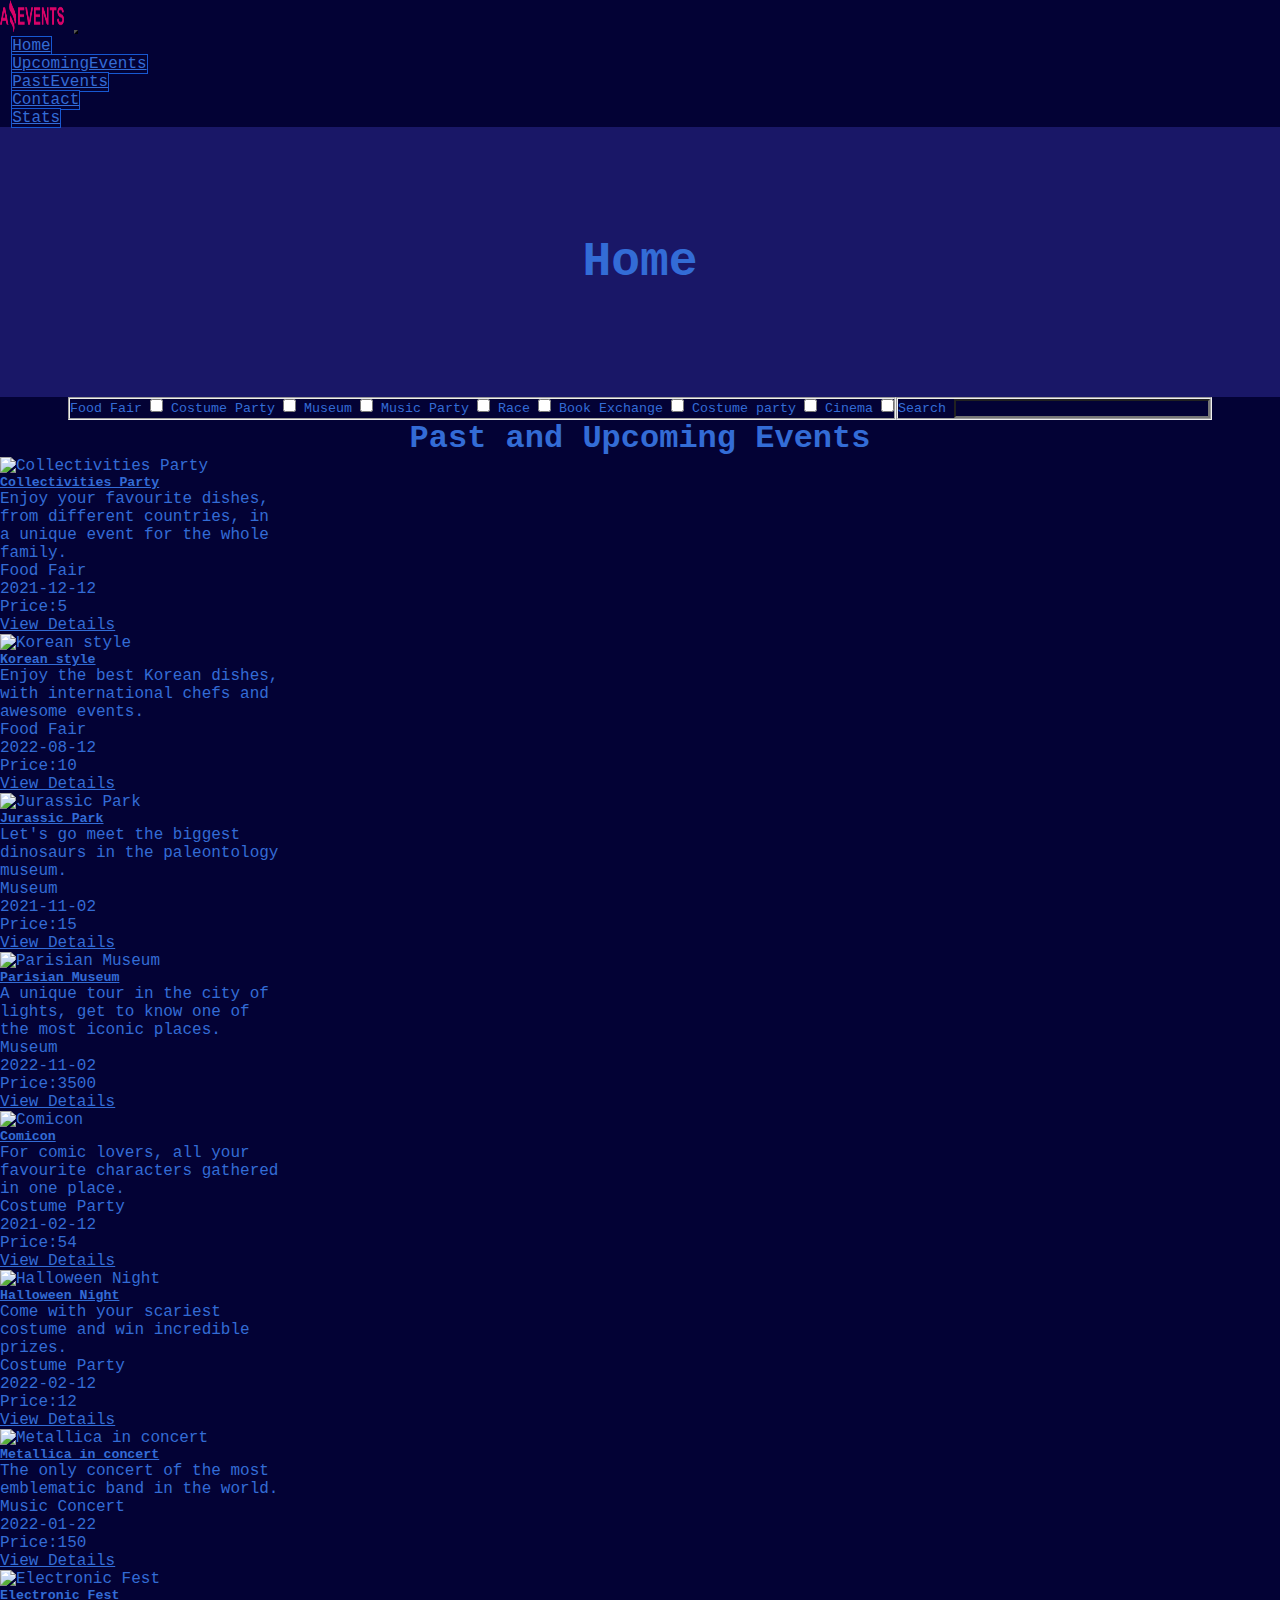
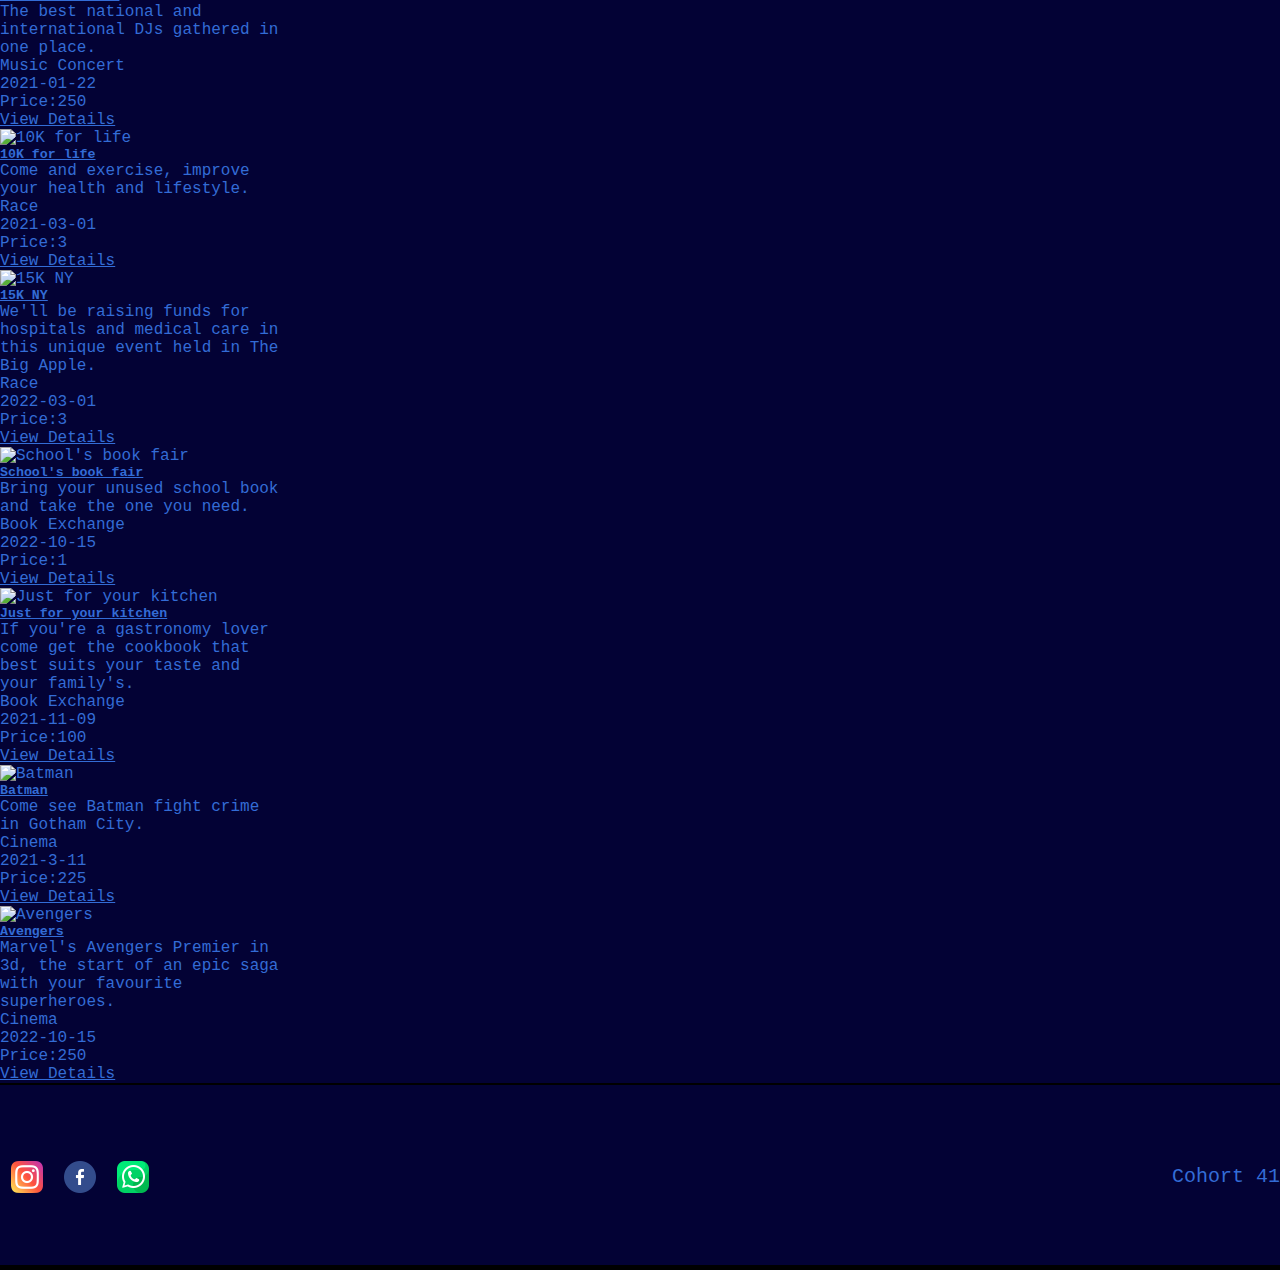
==== commit ff4b31a1: "terminada la función búsqueda" ====
--- a/index.html
+++ b/index.html
@@ -47,40 +47,39 @@
 </section>
 
 <article class="mt-4">
-  <h4>Categories</h4>
   <form class="mt-2" action="none" method="get">
     <fieldset class="me-5">
       <label >
         Food Fair
-        <input class="border-primary" type="checkbox">
+        <input class="border-primary check" type="checkbox" name="settings" value="foodFair">
       </label>
     <label >
       Costume Party
-      <input class="border-primary" type="checkbox">
+      <input class="border-primary check" type="checkbox" name="settings" value="costumeParty">
     </label>
     <label >
       Museum
-      <input class="border-primary" type="checkbox">
+      <input class="border-primary check" type="checkbox" name="settings" value="museum">
     </label>
     <label >
       Music Party
-      <input class="border-primary" type="checkbox">
+      <input class="border-primary check" type="checkbox" name="settings" value="musicParty">
     </label>
     <label >
       Race
-      <input class="border-primary" type="checkbox">
+      <input class="border-primary check" type="checkbox" name="settings" value="race">
     </label>
     <label>
       Book Exchange
-      <input class="border-primary" type="checkbox">
+      <input class="border-primary check" type="checkbox" name="settings" value="bookExchange">
     </label>
     <label>
       Costume party
-      <input class="border-primary" type="checkbox">
+      <input class="border-primary check" type="checkbox" name="settings" value="costumeParty">
     </label>
     <label>
       Cinema
-      <input class="border-primary" type="checkbox">
+      <input class="border-primary check" type="checkbox" name="settings" value="cinema">
     </label>
   </fieldset>
   <fieldset>
--- a/assets/Styles/style.css
+++ b/assets/Styles/style.css
@@ -32,7 +32,8 @@
 }
 
 #search{
-    width: 9.5vw;
+    width: 20vw;
+    color: aliceblue;
 }
 
 form{
@@ -113,6 +114,10 @@
     justify-content: center;
 }
 
+.card-img-top{
+    height: 30vh;
+}
+
 .card-img-details{
     width: 30vw;
     height: cover;
